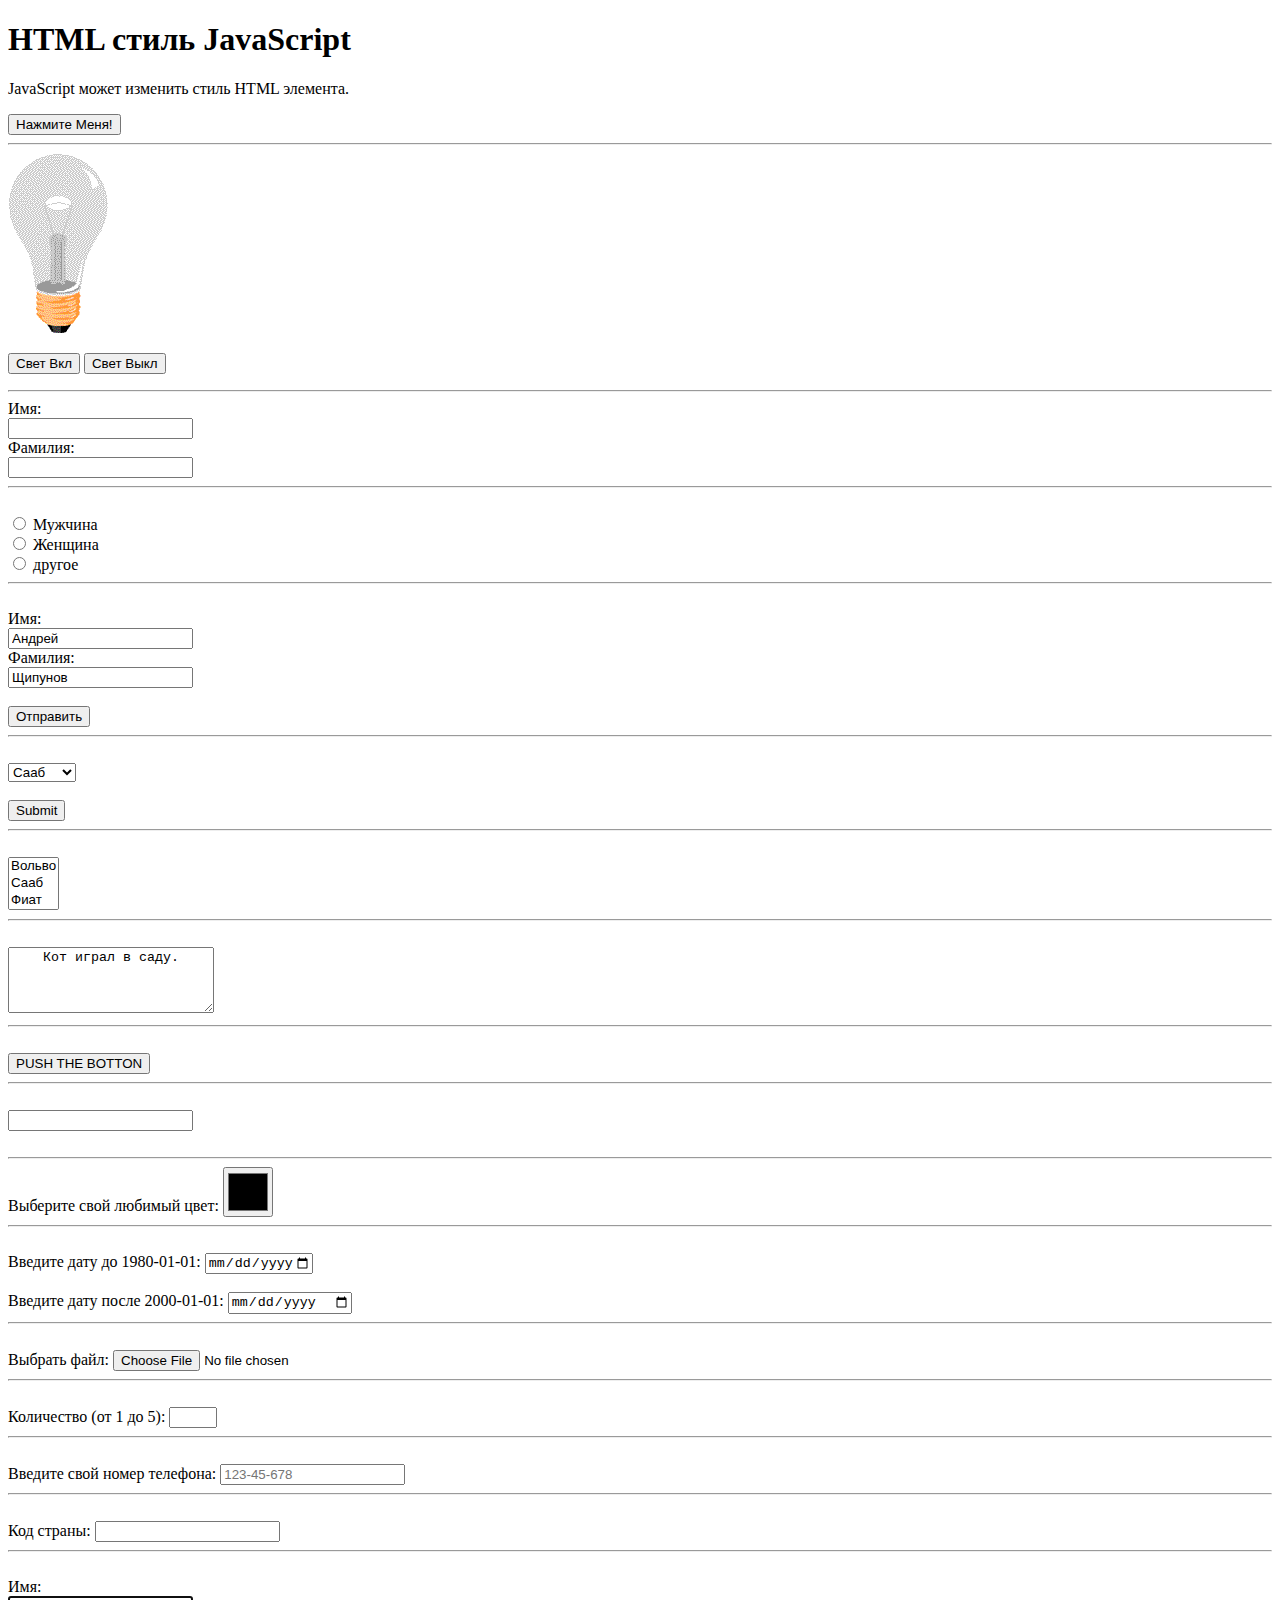
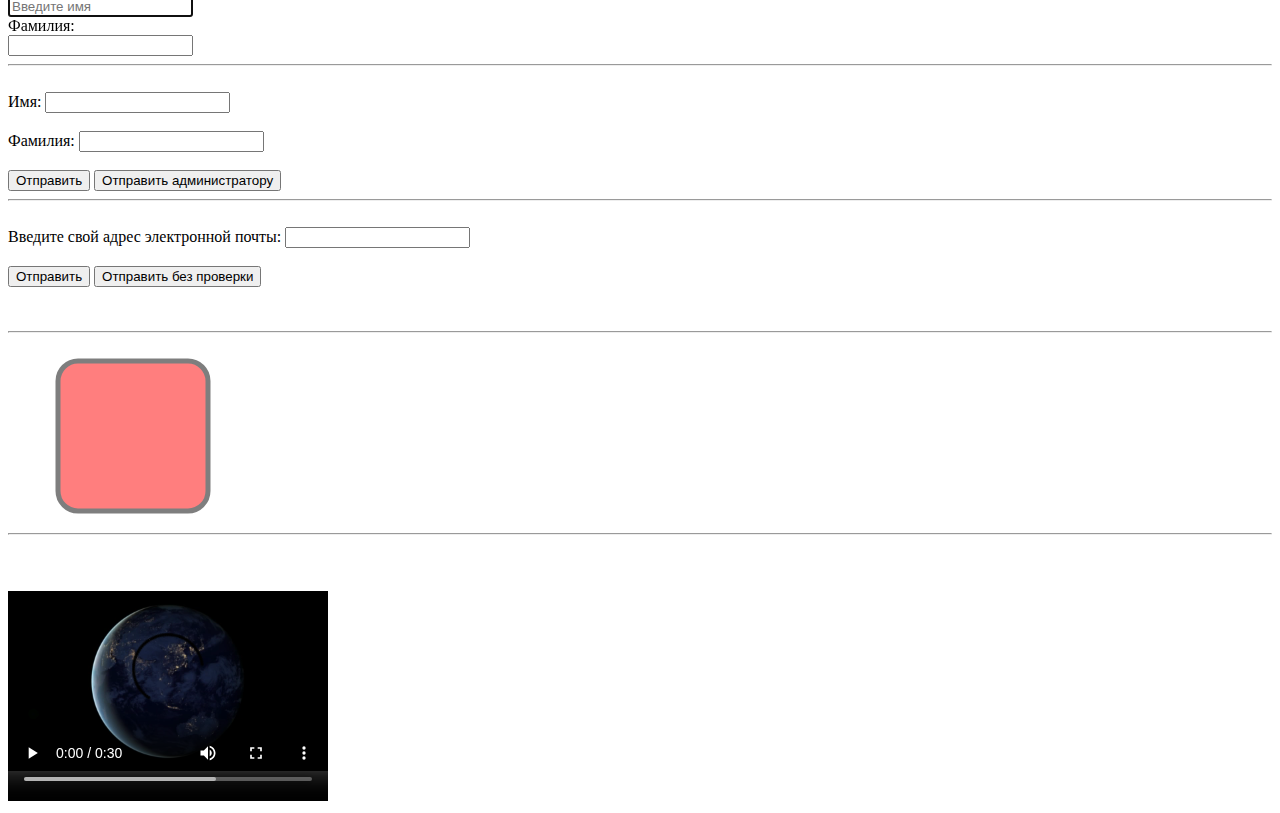
==== index.html @ 06f8bf2d "feat:add a simple video element" ====
<!DOCTYPE html>
<html lang="en">
<head>
    <meta charset="UTF-8">
    <meta http-equiv="X-UA-Compatible" content="IE=edge">
    <meta name="viewport" content="width=device-width, initial-scale=1.0">
    <title>Document</title>
</head>
<body>
  <script src="script.js"></script>  
  <h1>HTML стиль JavaScript</h1>
  <p id="demo">JavaScript может изменить стиль HTML элемента.</p>
  <button type="button" onclick="myFunction()">Нажмите Меня!</button> 
  <!-- Создадим кнопку, которая будет менять вид лампы. принажатии на нее - по событыю onclick будет применяться функция light() с заданным параметром-->
  <hr>
  <img id="myImage" src="./assets/pic_bulboff.gif" width="100" height="180">
  <p>
    <button type="button" onclick="light(1)">Свет Вкл</button>
    <button type="button" onclick="light(0)">Свет Выкл</button>
  </p>
  <hr>
  
  <!-- Создал форму с двумя полями для ввода и двумя элементами <label></label> -->
  <form>
    <label for="fname">Имя:</label><br>
    <input type="text" id="fname" name="fname"><br>
    <label for="lname">Фамилия:</label><br>
    <input type="text" id="lname" name="lname">
  </form>
  <hr>
  <br>

  <!-- Создал форму с кнопками/переключателями-->
  <form>
    <input type="radio" id="male" name="gender" value="male">
    <label for="male">Мужчина</label><br>
    <input type="radio" id="female" name="gender" value="female">
    <label for="female">Женщина</label><br>
    <input type="radio" id="other" name="gender" value="other">
    <label for="other">другое</label>
  </form>
  <hr>
  <br>

  <!-- Создал форму с кнопкой отправки а так же двумя предустановленными значениями для инпутов (первоначально отобразяться в поле ввода) -->
  <form action="/action_page.php">
    <label for="fname">Имя:</label><br>
    <input type="text" id="fname" name="fname" value="Андрей"><br>
    <label for="lname">Фамилия:</label><br>
    <input type="text" id="lname" name="lname" value="Щипунов"><br><br>
    <input type="submit" value="Отправить">
  </form>
  <hr>
  <br>

 <!-- Форма с выпадающим списком предустановленным выбором для отображения -->
  <form>
    <select name="cars">
      <option value="volvo">Вольво</option>
      <option value="saab" selected>Сааб</option>
      <option value="fiat">Фиат</option>
      <option value="audi">Ауди</option>
    </select>
    <br><br>
    <input type="submit">
  </form>
  <hr>
  <br>

  <!-- Форма с выпадающим списком установленным количеством вариантов для отображения - 3 шт и возможностью мультивыбора-->
<form>
  <select name="cars" size="3" multiple>
    <option value="volvo">Вольво</option>
    <option value="saab">Сааб</option>
    <option value="fiat">Фиат</option>
    <option value="audi">Ауди</option>
  </select>
</form>
<hr>
<br>

  <!--  Форма с текстовой областью -->
<form>
  <textarea name="message" style="width:200px; height:60px;">
    Кот играл в саду.
  </textarea>
</form>
<hr>
<br>

<!-- Форма с кнопкой выводящей по нажатию алерт -->
<form action="">
  <button type="button" onclick="alert('Hello world')">PUSH THE BOTTON</button>
</form>
<hr>
<br>

<!-- Форма с полем ввода input list  раскрывающимся списоком предопределенных параметров  -->
<form action="/action_page.php">
  <input list="browsers">
  <datalist id="browsers">
    <option value="Internet Explorer">
    <option value="Firefox">
    <option value="Chrome">
    <option value="Opera">
    <option value="Safari">
  </datalist>
</form>
<br>
<hr>

<!-- Форма с типом ввода color, который содержит палитру, где мы можем выбрать цвет  -->
<form>
  <label for="favcolor">Выберите свой любимый цвет:</label>
  <input style="width: 50px; height: 50px;" type="color" id="favcolor" name="favcolor">
</form>
<hr>
<br>

<!-- Форма с типом ввода дата и атрибутами мин и макс для добовления ограничения дат -->
<form>
  <label for="datemax">Введите дату до 1980-01-01:</label>
  <input type="date" id="datemax" name="datemax" max="1979-12-31"><br><br>
  <label for="datemin">Введите дату после 2000-01-01:</label>
  <input type="date" id="datemin" name="datemin" min="2000-01-02">
</form>
<hr>
<br>
<!-- Форма с типом ввода для выбора файла для загрузки -->
<form>
  <label for="myfile">Выбрать файл:</label>
  <input type="file" id="myfile" name="myfile">
</form>
<hr>
<br>

<!-- Форма с типом ввода -number и ограничением на минимальный и максимальный номер -->
<form>
  <label for="quantity">Количество (от 1 до 5):</label>
  <input type="number" id="quantity" name="quantity" min="1" max="5">
</form>
<hr>
<br>

<!-- Форма с типом ввода -телефон с регулярным выражением (pattern)  для проверки входного значения
в данном случае указываем что принимаемый формат- числа от нуля до девяти в количестеве
сперва три, потом разделитель -дефис, потом две цифры и снова дефис и опять от 0 до 9 три цифры, так же указан атрибут placeholder-
 с текстом подсказкой как именно вводить номер-->
<form>
  <label for="phone">Введите свой номер телефона:</label>
  <input type="tel" id="phone" name="phone" pattern="[0-9]{3}-[0-9]{2}-[0-9]{3}"
  placeholder="123-45-678">
</form>
<hr>
<br>

<!-- Поле ввода, которое может содержать только три буквы (без цифр или специальных символов): -->
<form>
  <label for="country_code">Код страны:</label>
  <input type="text" id="country_code" name="country_code"
  pattern="[A-Za-z]{3}" title="Трехбуквенный код страны">
</form>
<hr>
<br>
<!--  поле ввода "Имя" автоматически получает фокус при загрузке страницы и подсказку: "Введите имя" -->
<form>
  <label for="fname">Имя:</label><br>
  <input type="text" id="fname" name="fname" autofocus placeholder="Введите имя"><br>
  <label for="lname">Фамилия:</label><br>
  <input type="text" id="lname" name="lname">
</form>
<hr>
<br>
<!-- HTML форма с двумя кнопками отправки, с различными действиями, где у второй кнопки через formaction="/action_page2.php" переопределен action атрибут элемента форм и запрос,
   отправленный ей будет обрабатываться по другому адресу -->
<form action="/action_page.php">
  <label for="fname">Имя:</label>
  <input type="text" id="fname" name="fname"><br><br>
  <label for="lname">Фамилия:</label>
  <input type="text" id="lname" name="lname"><br><br>
  <input type="submit" value="Отправить">
  <input type="submit" formaction="/action_page2.php" value="Отправить администратору">
</form>
<hr>
<br>

<!-- Форма с двумя кнопками отправки (с проверкой и без нее): -->
<form action="/action_page.php">
  <label for="email">Введите свой адрес электронной почты:</label>
  <input type="email" id="email" name="email"><br><br>
  <input type="submit" value="Отправить">
  <input type="submit" formnovalidate="formnovalidate"
  value="Отправить без проверки">
</form>
<br>
<br>
<hr>
<!-- нарисуем с помощью SVG - Прямоугольник с закругленными углами где значения Х и У указывают на положение элемента, rx="20" и ry="20" 
насколько у него закруглены углы, fill - цвет заливки, stroke -цвет границы, stroke-width - толщину, и opacity- прозрачность  -->
<svg width="400" height="180">
  <rect x="50" y="20" rx="20" ry="20" width="150" height="150"
  style="fill:red;stroke:black;stroke-width:5;opacity:0.5" />
</svg>
<hr>
<br>

<!-- МЕДИА -->

<!-- Добавим на страницу видео с помощью элемента video. Атрибут controls добавляет элементы управления видео, такие как воспроизведение, пауза и громкость. -->
<video width="320" height="240" controls >
  <source src="./assets/media/file_example_MP4_480_1_5MG.mp4" type="video/mp4">
  Ваш браузер не поддерживает тег video.
</video>
</body>
</html>
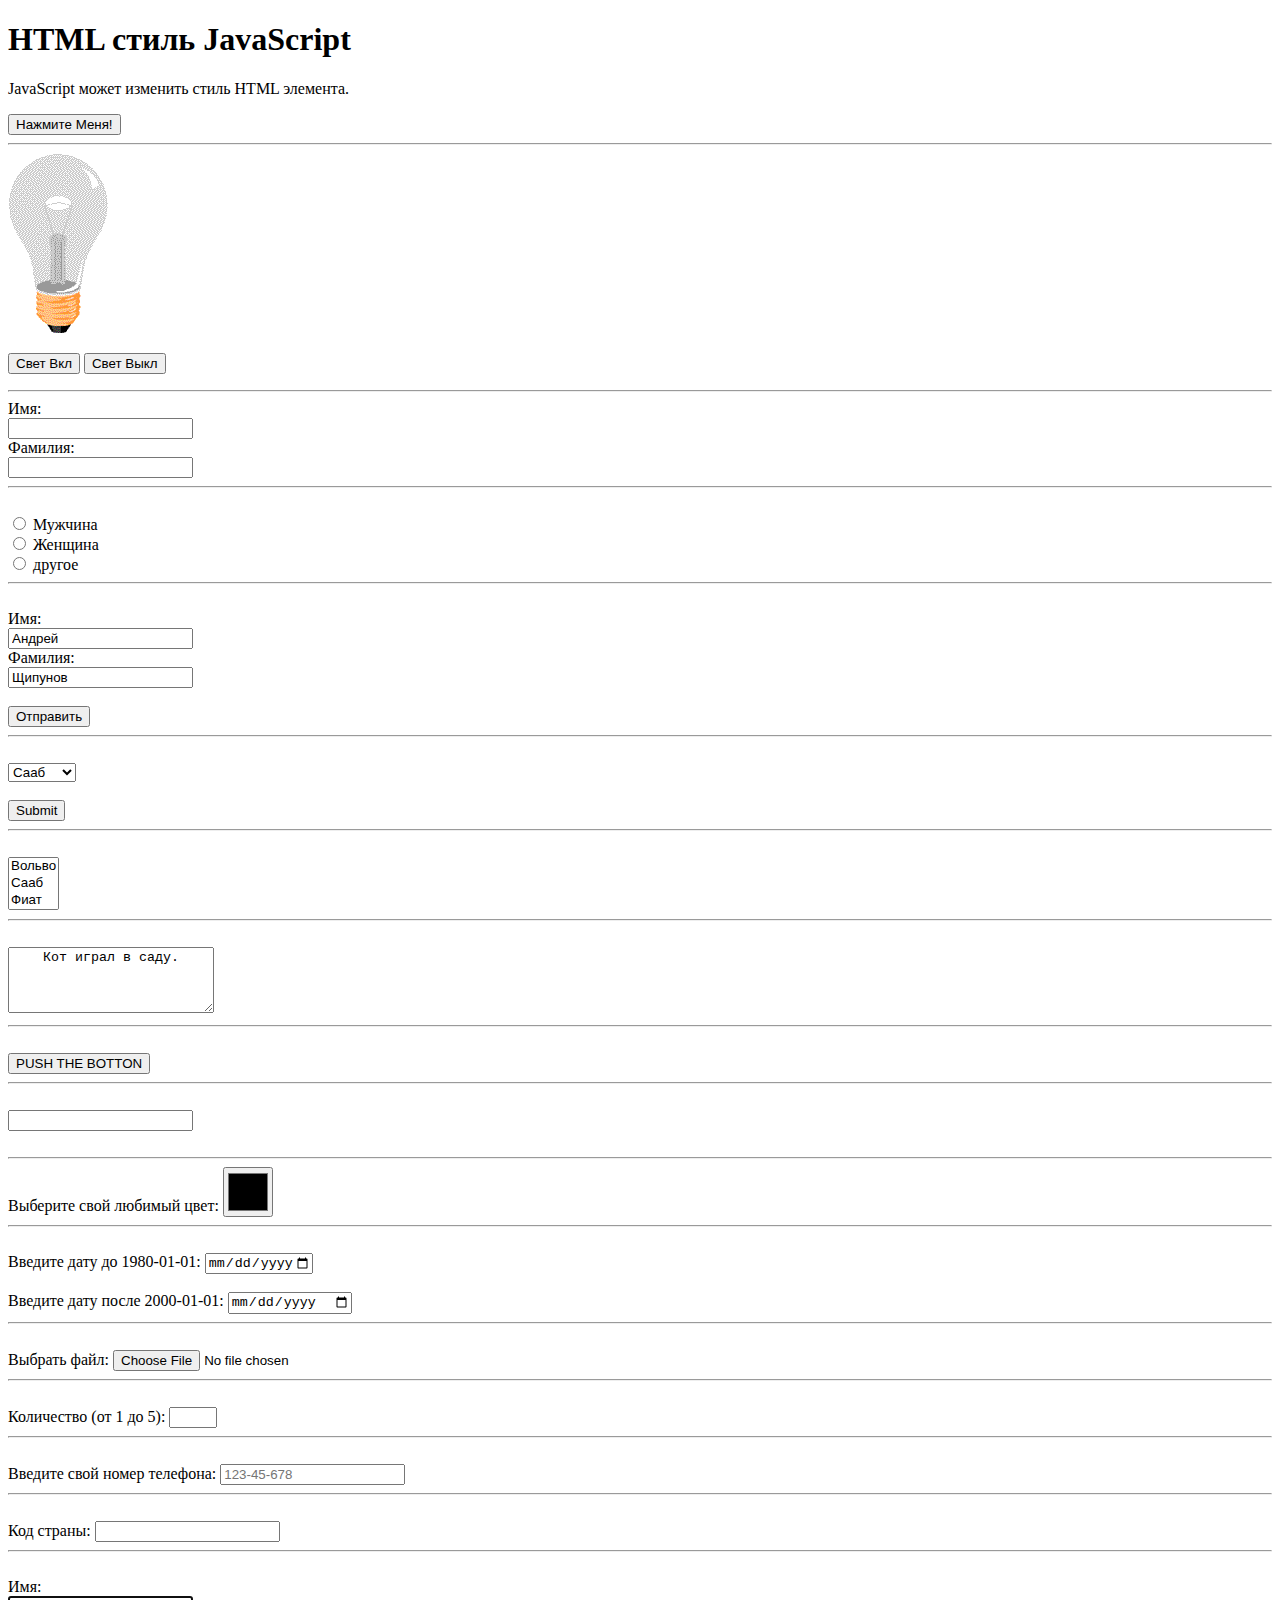
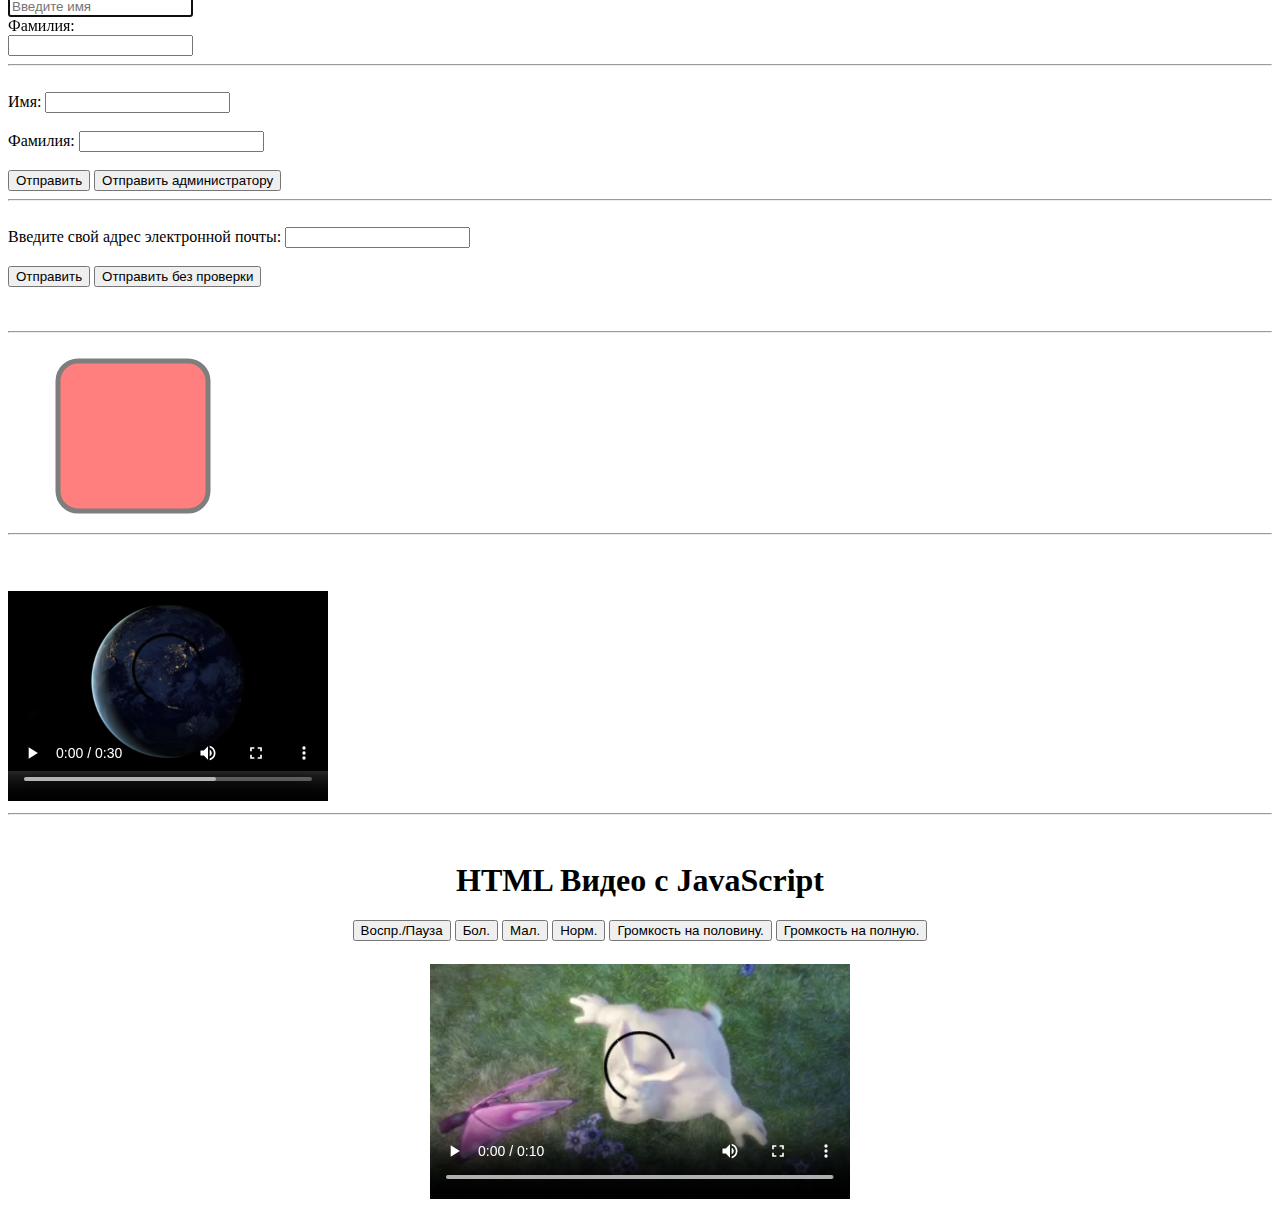
==== commit 54653d9d: "feat:add a video element with functions that control video" ====
--- a/index.html
+++ b/index.html
@@ -7,7 +7,6 @@
     <title>Document</title>
 </head>
 <body>
-  <script src="script.js"></script>  
   <h1>HTML стиль JavaScript</h1>
   <p id="demo">JavaScript может изменить стиль HTML элемента.</p>
   <button type="button" onclick="myFunction()">Нажмите Меня!</button> 
@@ -211,5 +210,25 @@
   <source src="./assets/media/file_example_MP4_480_1_5MG.mp4" type="video/mp4">
   Ваш браузер не поддерживает тег video.
 </video>
+<hr>
+<br>
+
+<!-- Добавим видео элемент который с помощью JS будет управлять воспроизведением, размером окна и звуком. В файле script js пропишем функции которые тут будем использовать -->
+<div style="text-align:center"> 
+  <h1>HTML Видео с JavaScript</h1>
+  <button onclick="playPause()">Воспр./Пауза</button> 
+  <button onclick="makeBig()">Бол.</button>
+  <button onclick="makeSmall()">Мал.</button>
+  <button onclick="makeNormal()">Норм.</button>
+  <button onclick="makeQuieter()">Громкость на половину.</button>
+  <button onclick="makeLouder()">Громкость на полную.</button>
+  <br><br>
+  <video id="video1" width="420" height="240" controls>
+    <source src="./assets/media/mov_bbb.mp4" type="video/mp4">
+    Ваш браузер не поддерживает HTML5 video.
+  </video>
+</div> 
+<script src="script.js"></script>  
+
 </body>
 </html>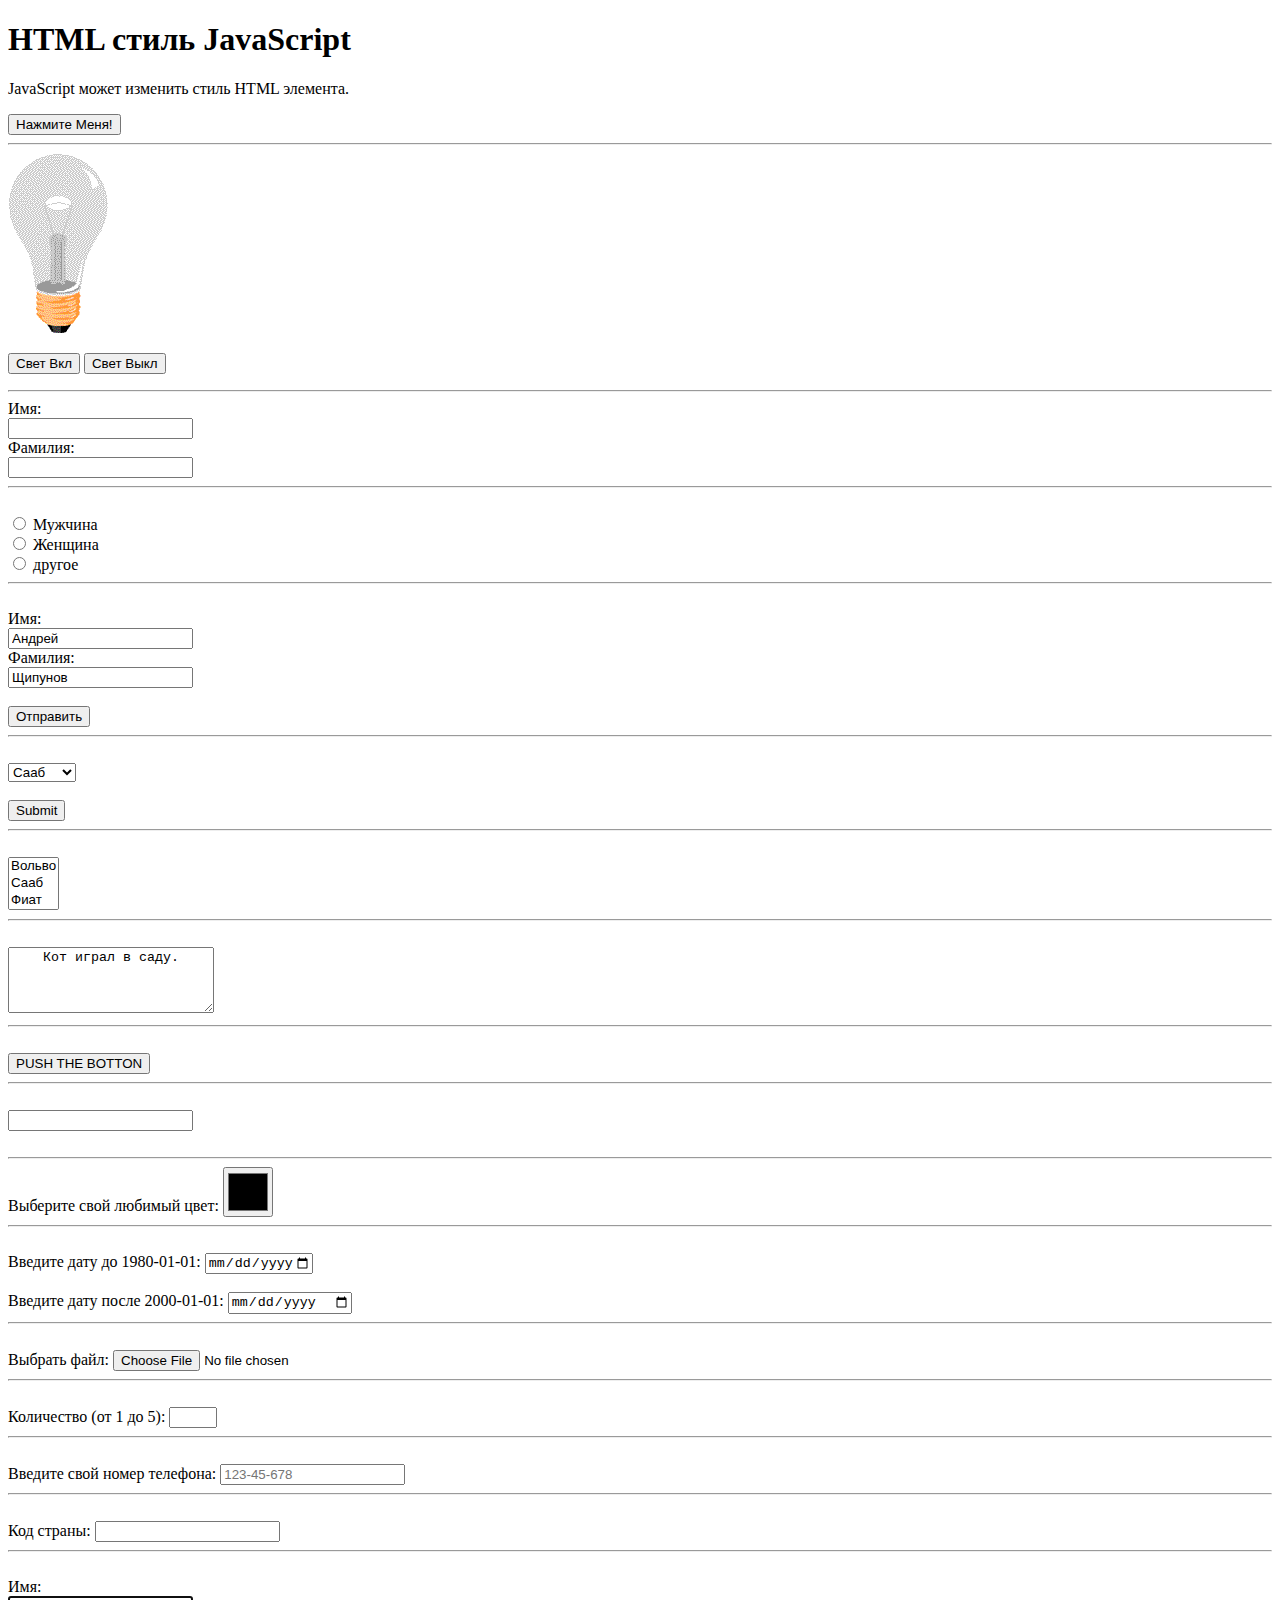
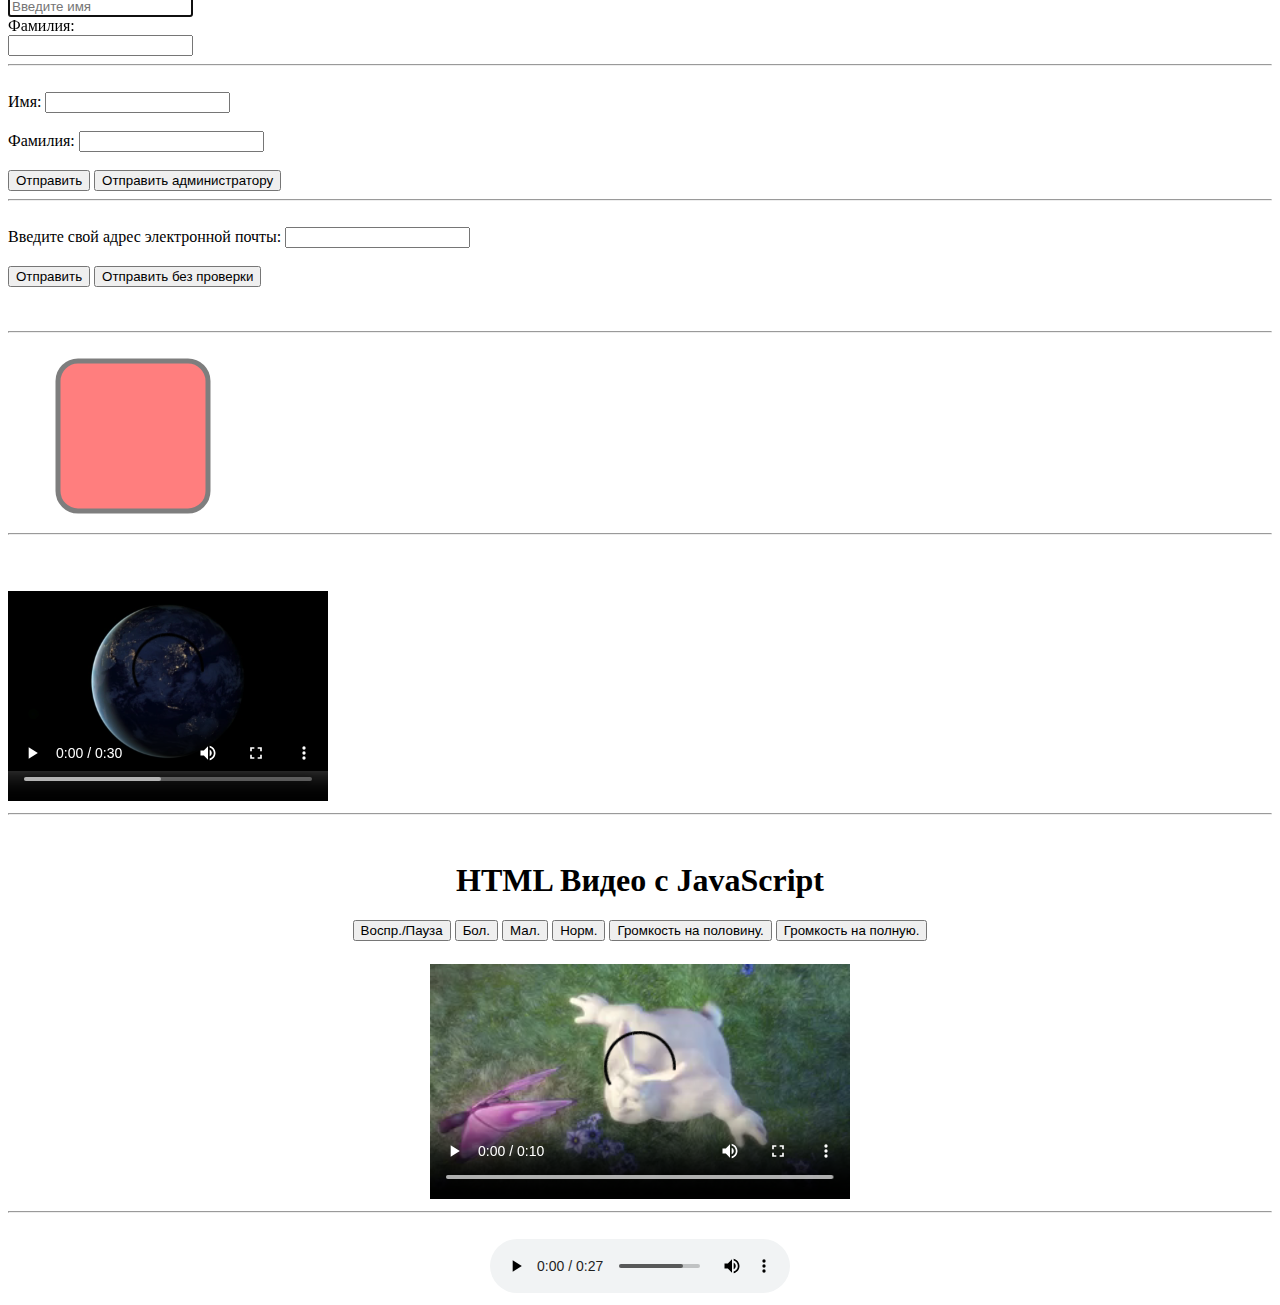
==== commit f585cbe3: "feat:add a simple audio element" ====
--- a/index.html
+++ b/index.html
@@ -227,7 +227,17 @@
     <source src="./assets/media/mov_bbb.mp4" type="video/mp4">
     Ваш браузер не поддерживает HTML5 video.
   </video>
-</div> 
+</div>
+<hr>
+<br>
+
+<!-- Добавим на страницу аудио элемент -->
+<div style="text-align: center;">
+  <audio controls>
+    <source src="./assets/media/example_MP3_1MG.mp3">  
+  </audio>
+</div>
+
 <script src="script.js"></script>  
 
 </body>
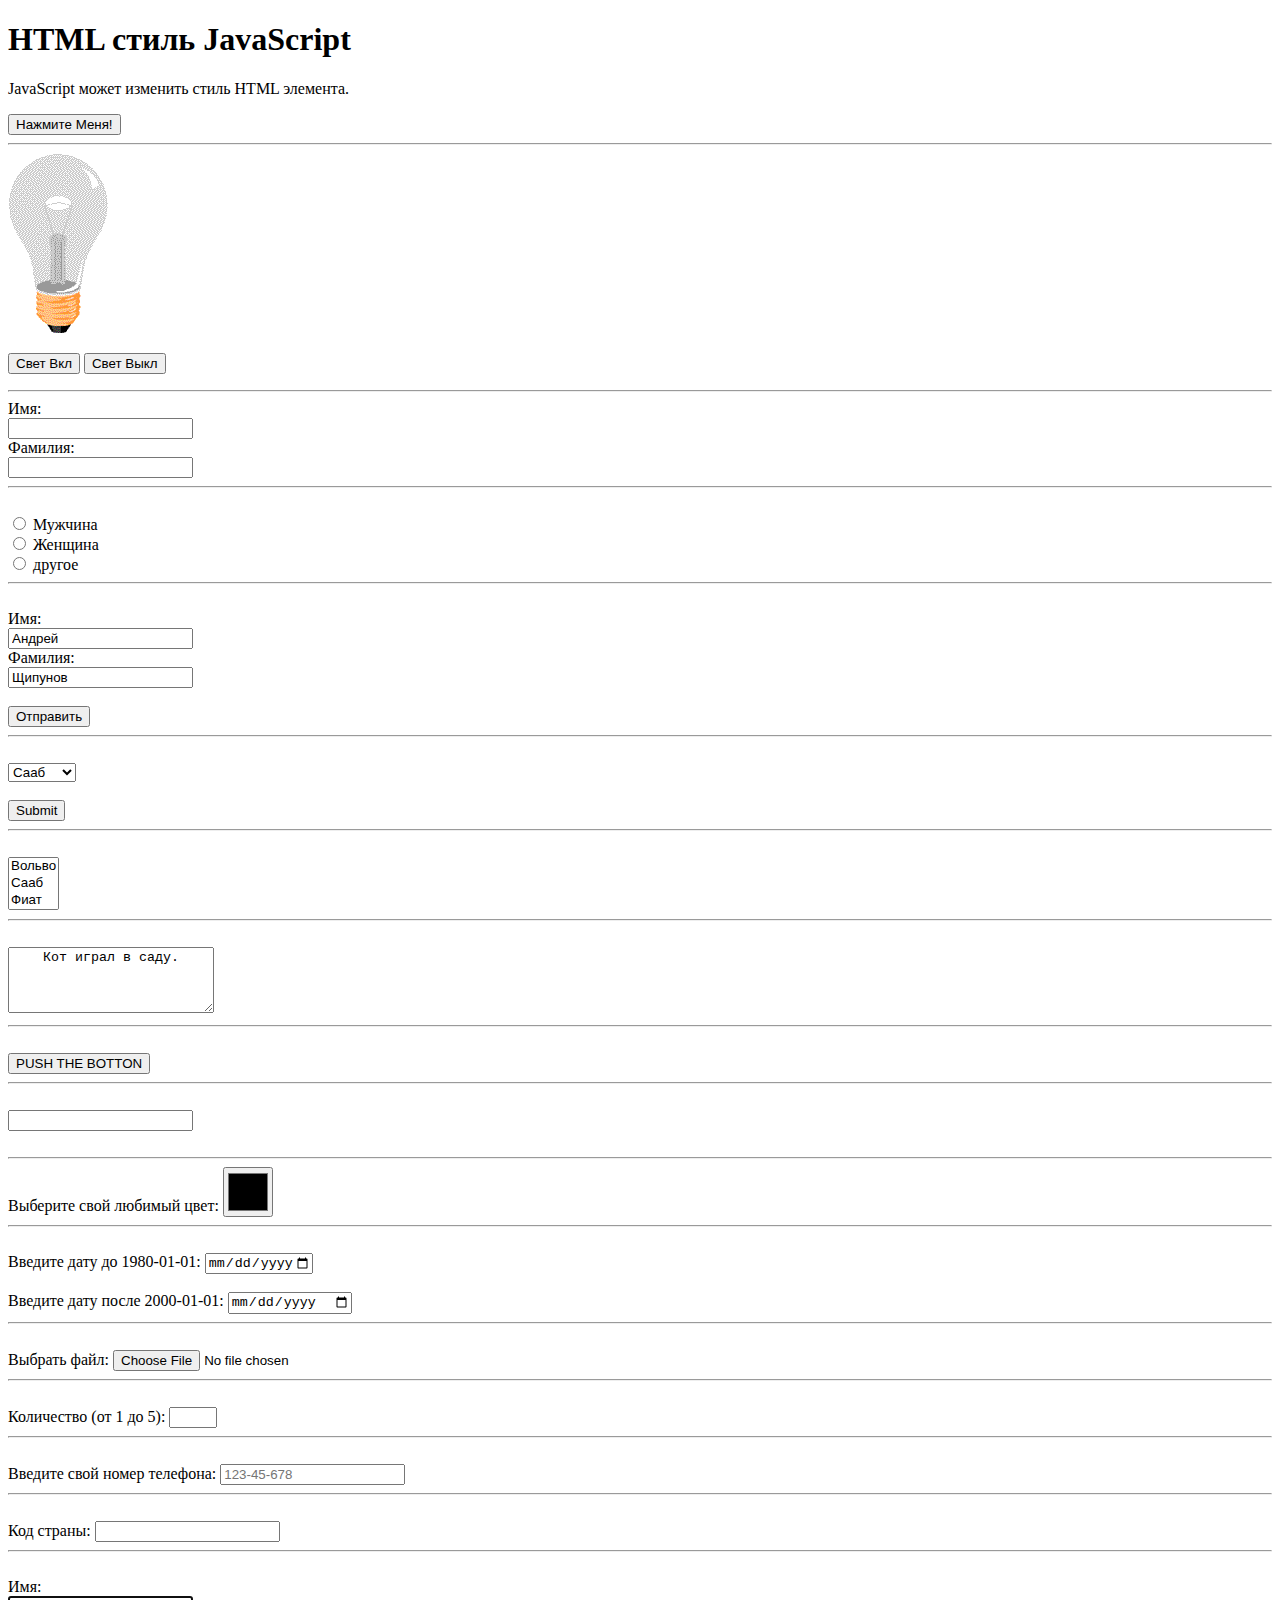
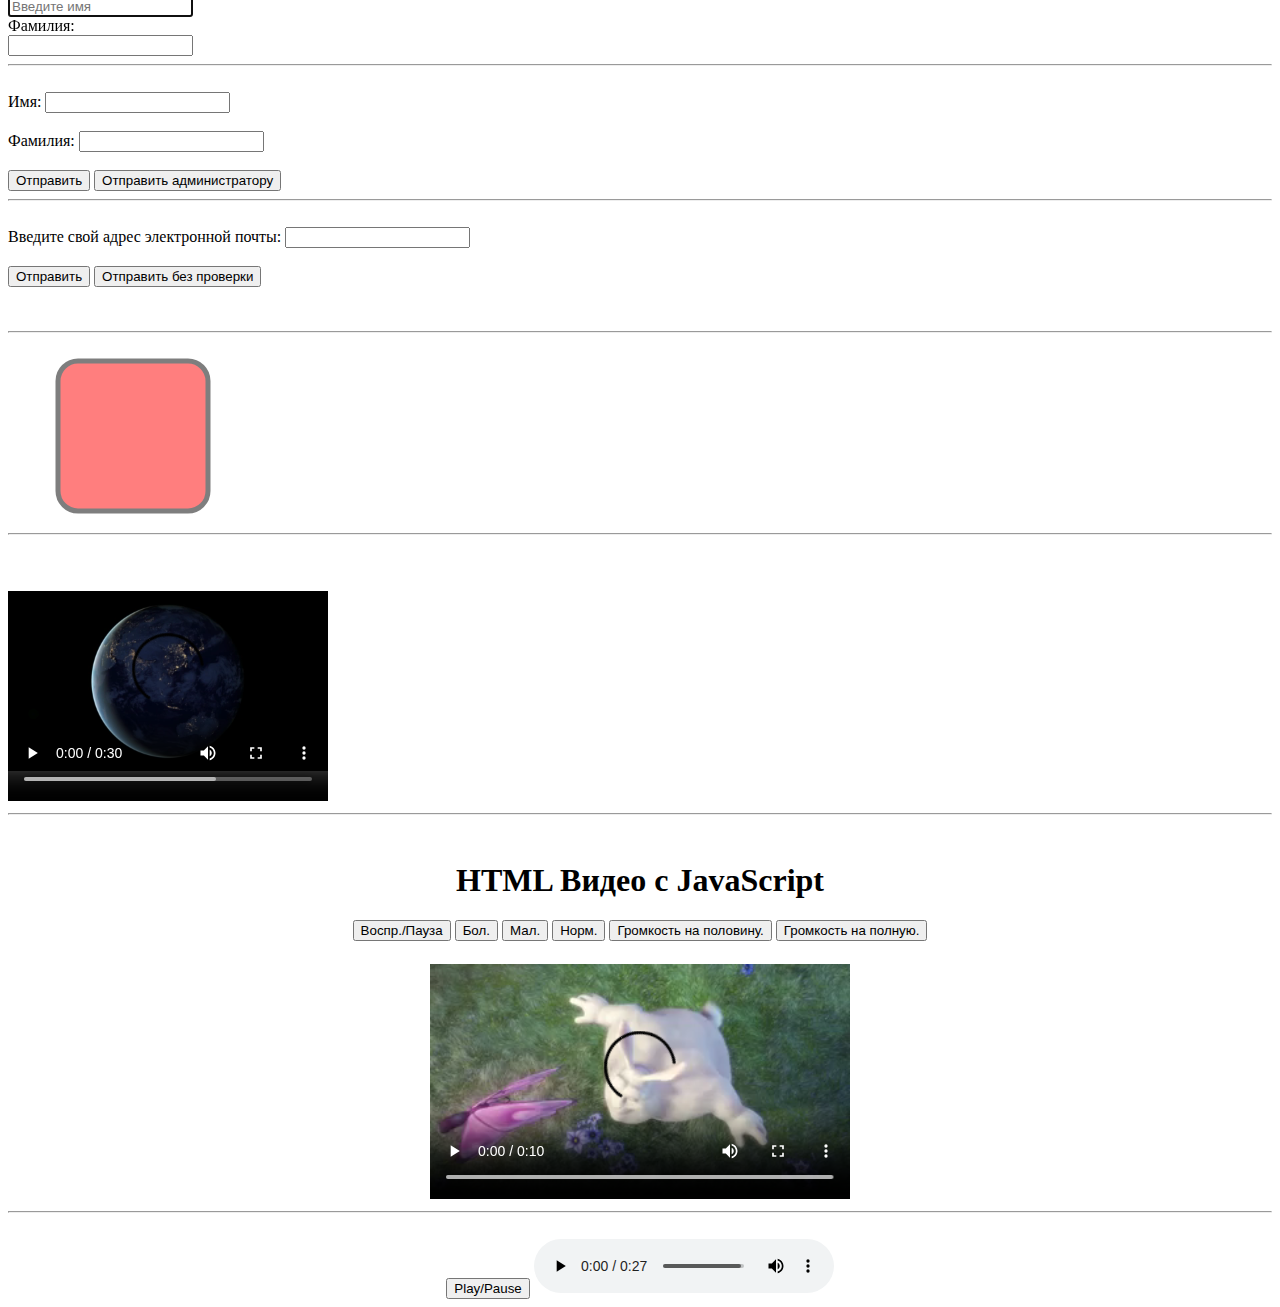
==== commit c30ada2f: "feat: modifie  a simple audio element - add play/pause button" ====
--- a/index.html
+++ b/index.html
@@ -231,9 +231,10 @@
 <hr>
 <br>
 
-<!-- Добавим на страницу аудио элемент -->
+<!-- Добавим на страницу аудио элемент с кнопкой Play/Pause которую будет обрабатывать скрипт -->
 <div style="text-align: center;">
-  <audio controls>
+  <button  type="button" onclick="playPauseAudio()">Play/Pause</button>
+  <audio id="audio1" controls>
     <source src="./assets/media/example_MP3_1MG.mp3">  
   </audio>
 </div>
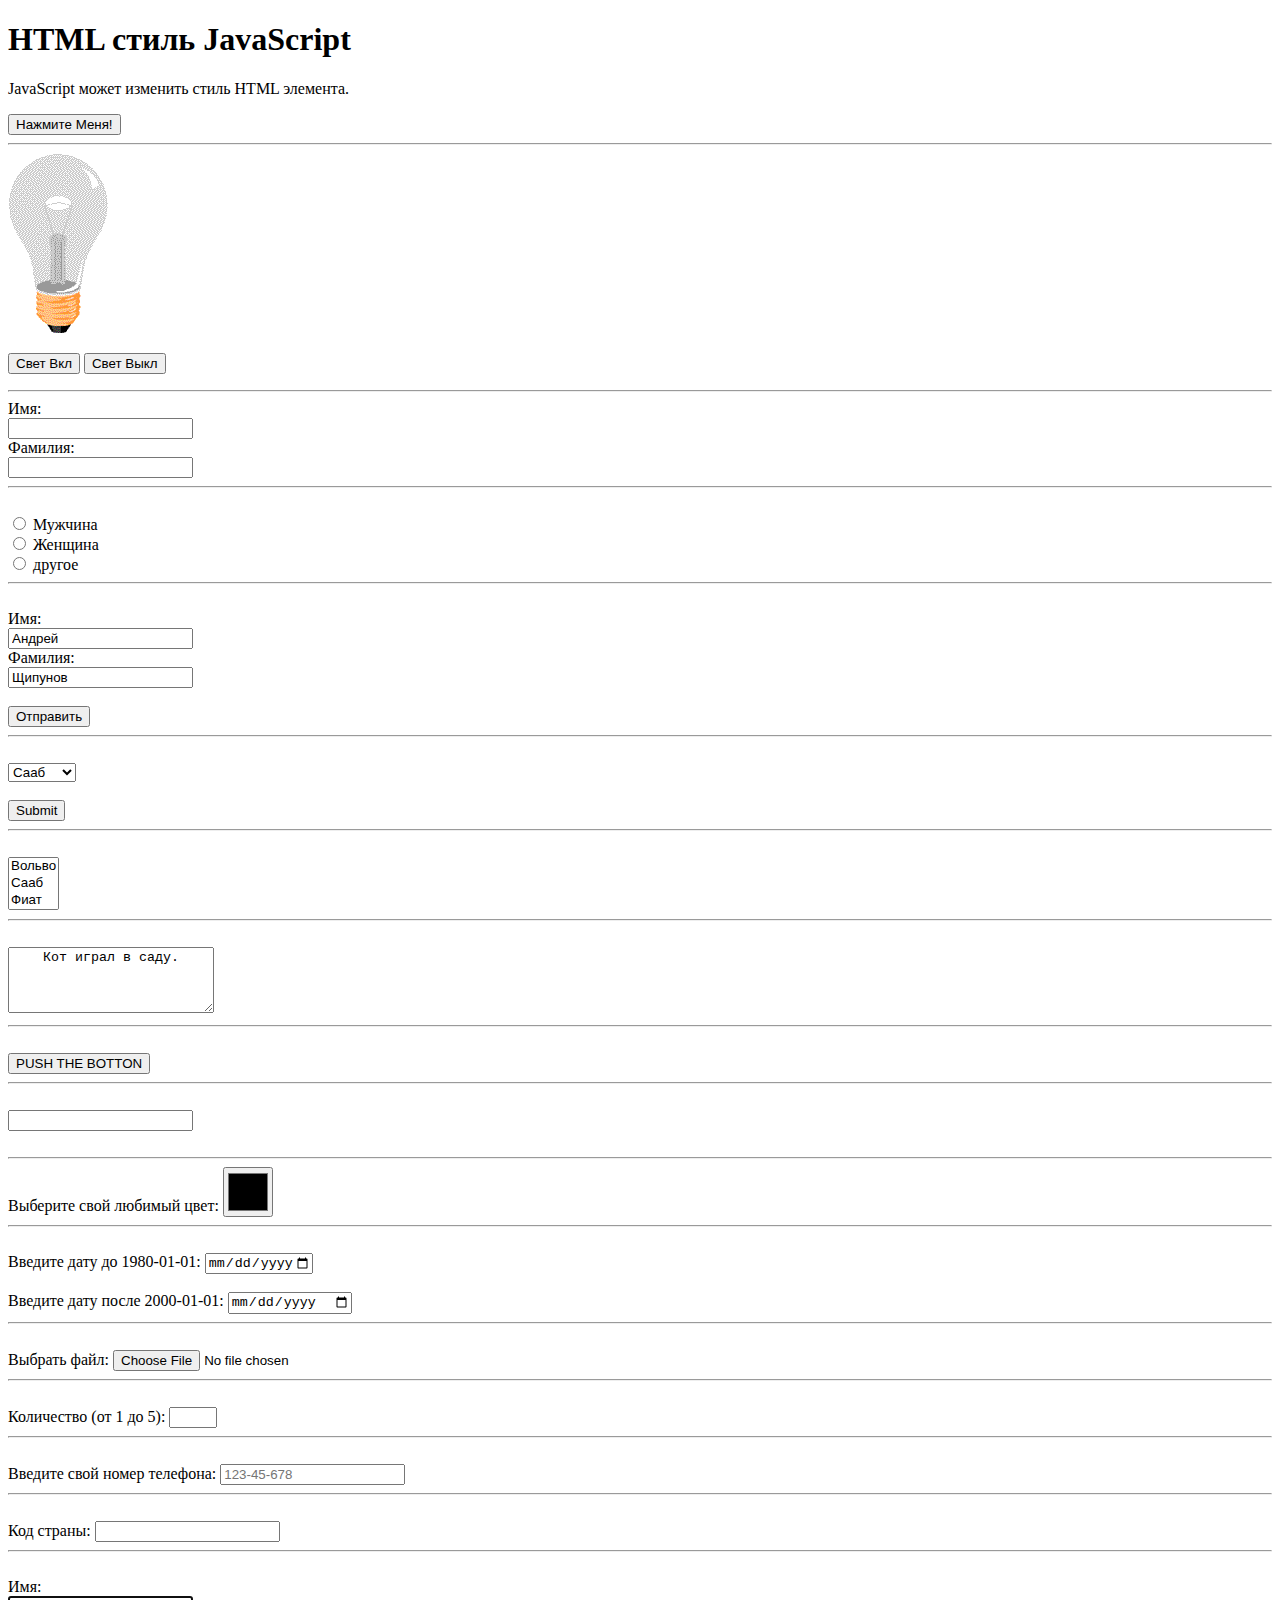
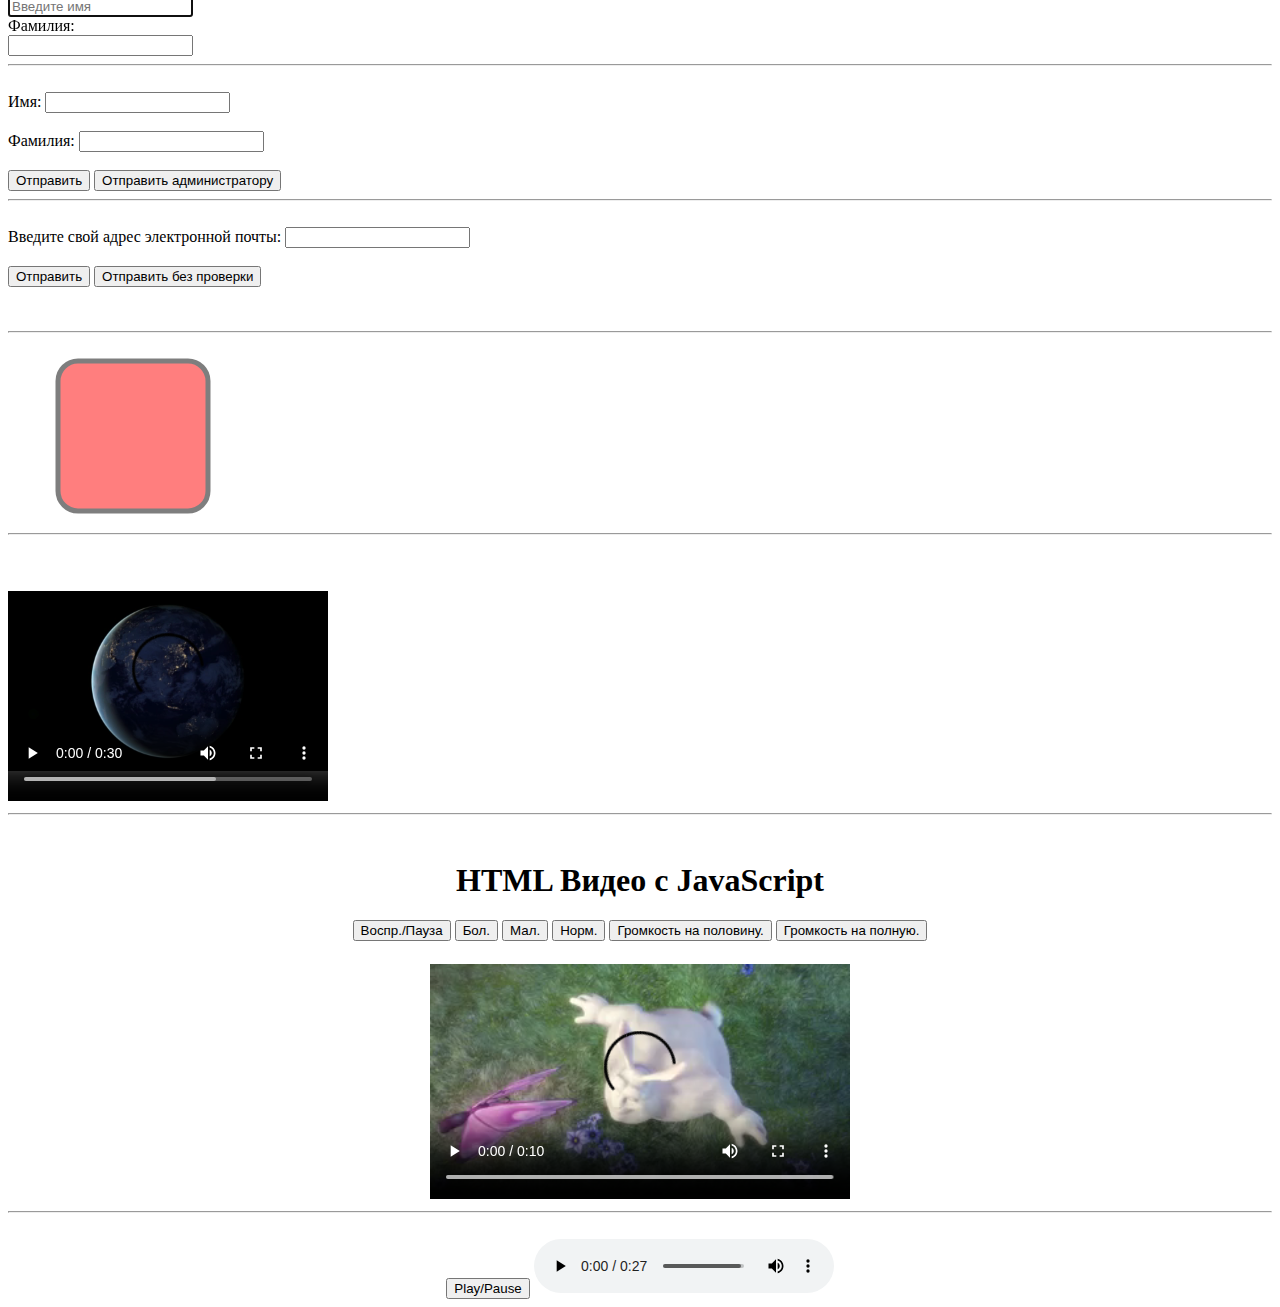
==== commit ae789e1b: "feat: add titel" ====
--- a/index.html
+++ b/index.html
@@ -4,7 +4,7 @@
     <meta charset="UTF-8">
     <meta http-equiv="X-UA-Compatible" content="IE=edge">
     <meta name="viewport" content="width=device-width, initial-scale=1.0">
-    <title>Document</title>
+    <title>HTML from  W3 school</title>
 </head>
 <body>
   <h1>HTML стиль JavaScript</h1>
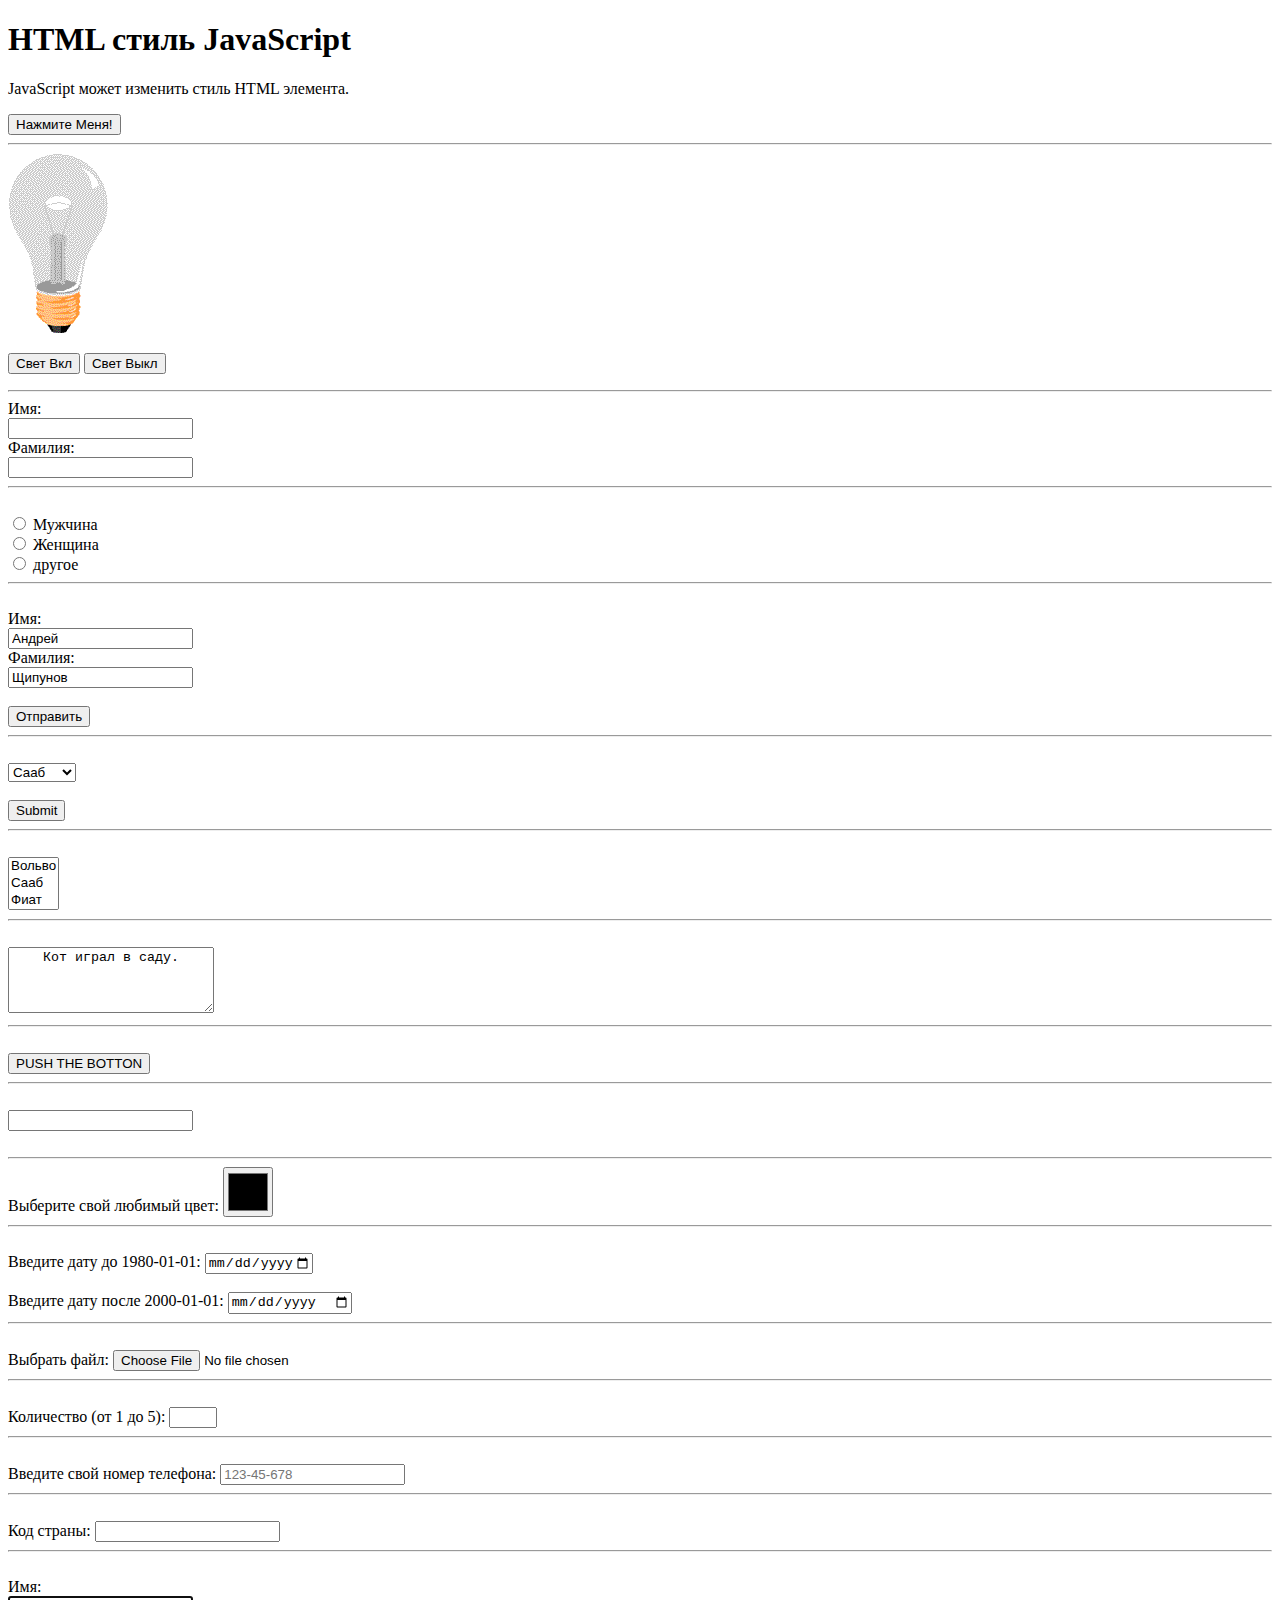
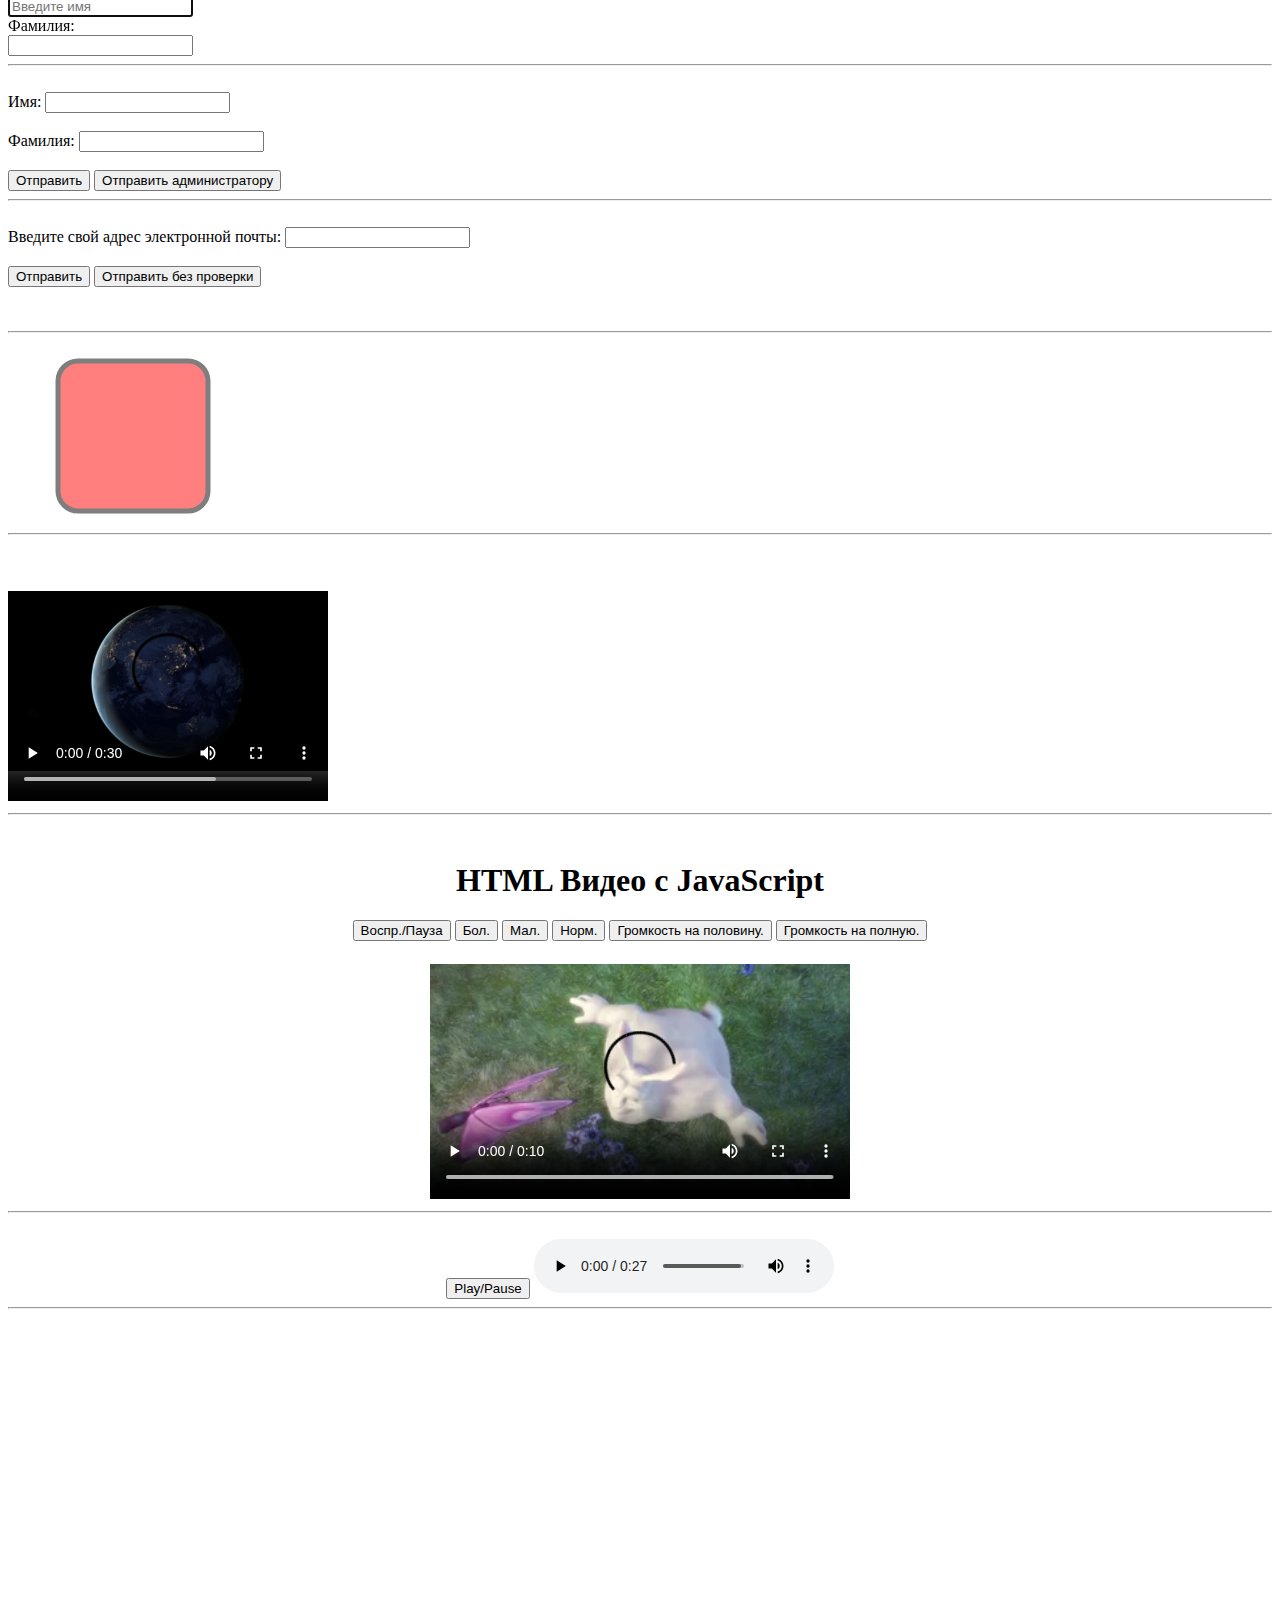
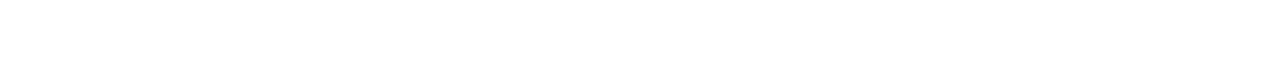
==== commit 8b7ddaac: "feat: add youtube video to page via iframe tag with mute autoplay loop" ====
--- a/index.html
+++ b/index.html
@@ -238,7 +238,13 @@
     <source src="./assets/media/example_MP3_1MG.mp3">  
   </audio>
 </div>
-
+<hr>
+<br>
+
+<!-- Добавим на страницу видео с ютуба через тег ifram (на ютубе выбрать -поделиться- встроить видео), в конце адреса ставим знак вопроса и добавляем следующие параметры autoplay=1&mute=1&loop=1 которые означают, 
+  что видео начнет воспроизводиться автоматически, без звука и будет проигрываться по кругу  -->
+<iframe width="560" height="315" src="https://www.youtube.com/embed/IWTvgZVWeB4?autoplay=1&mute=1&loop=1" title="YouTube video player" frameborder="0" 
+allow="accelerometer; autoplay; clipboard-write; encrypted-media; gyroscope; picture-in-picture" allowfullscreen></iframe>
 <script src="script.js"></script>  
 
 </body>
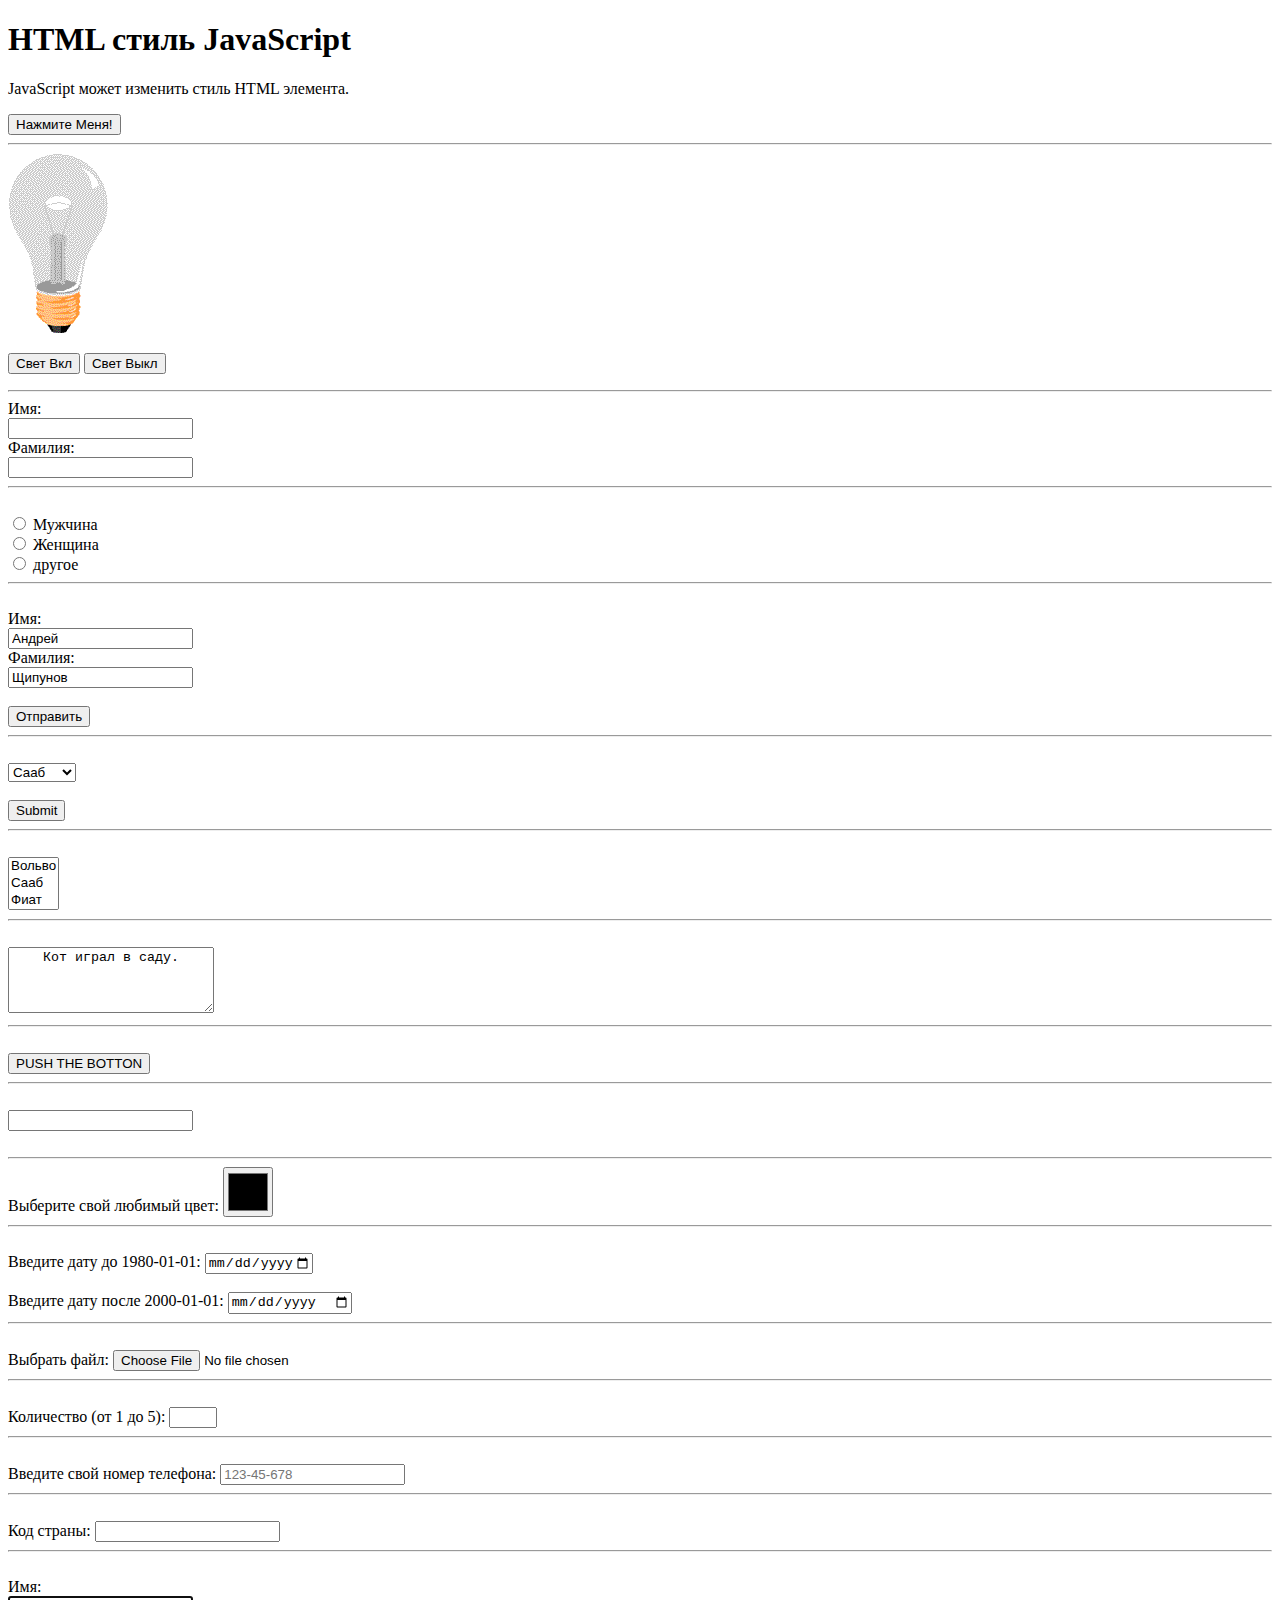
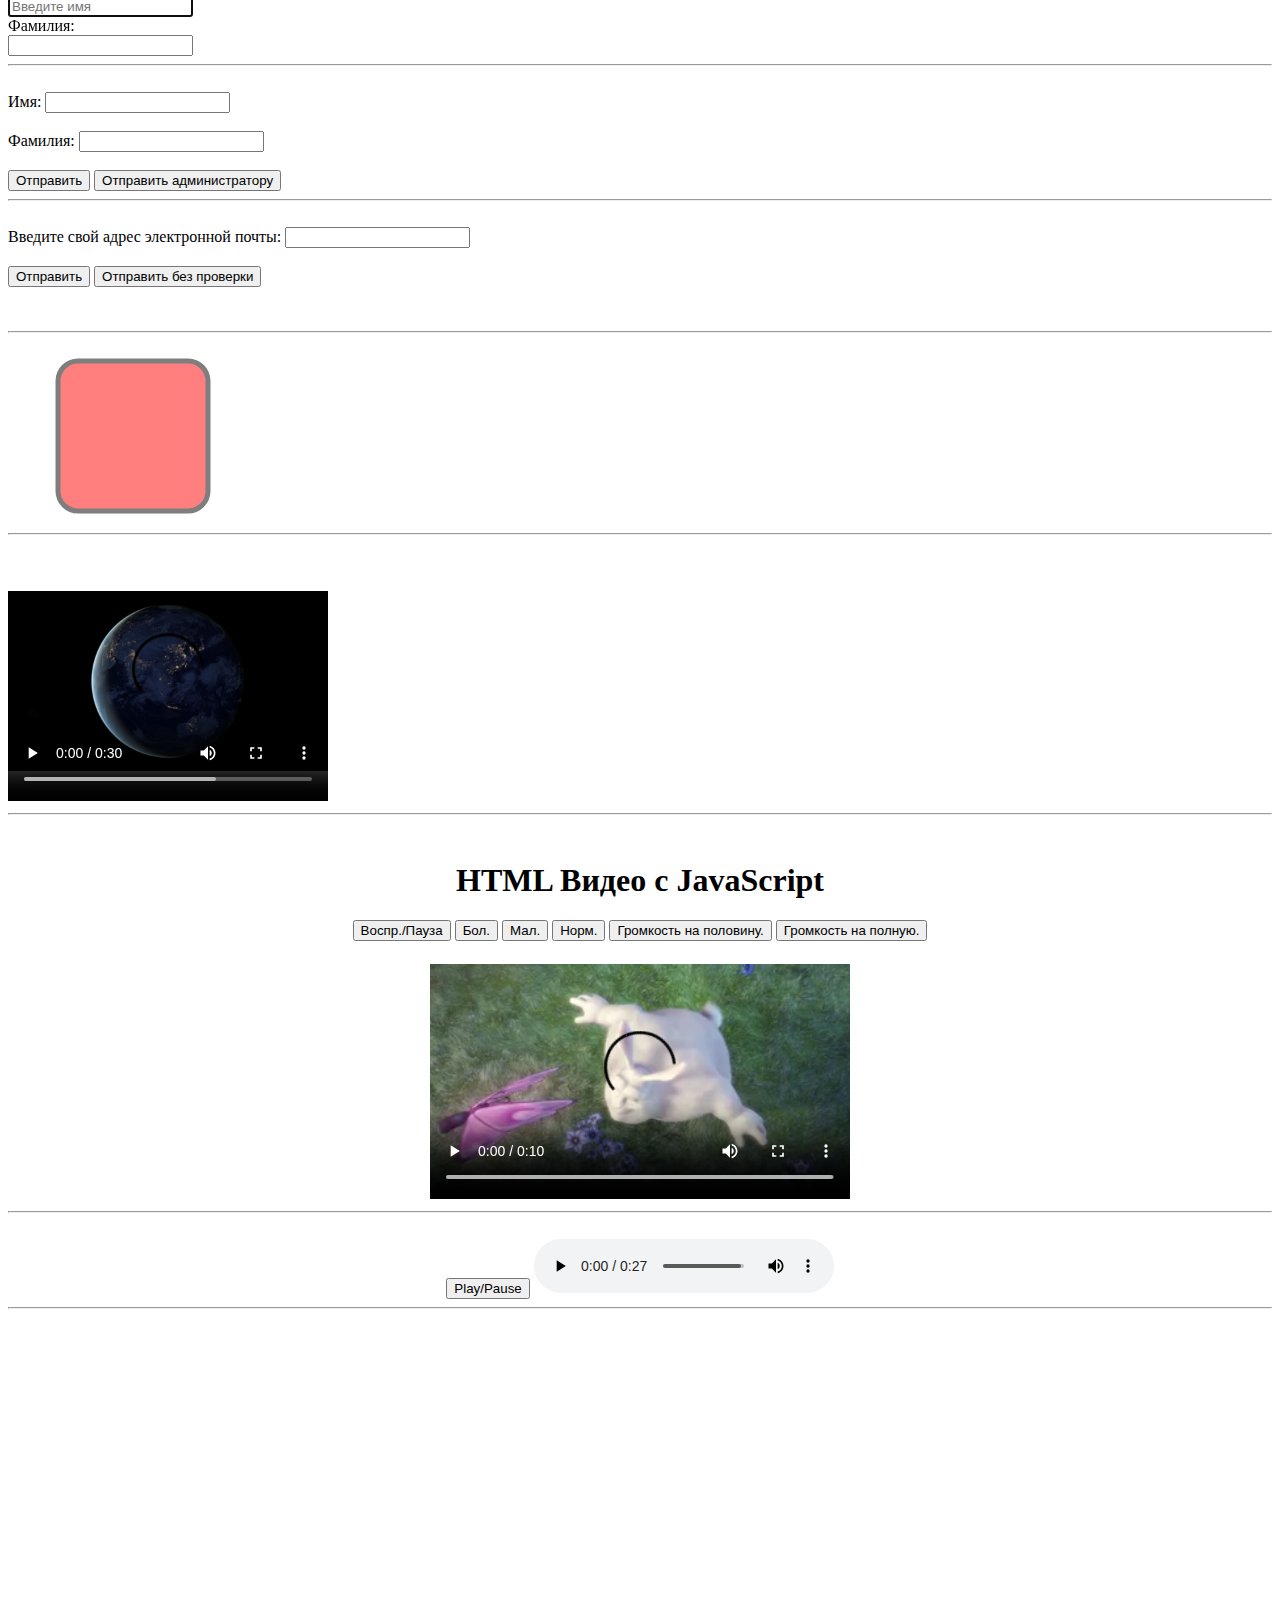
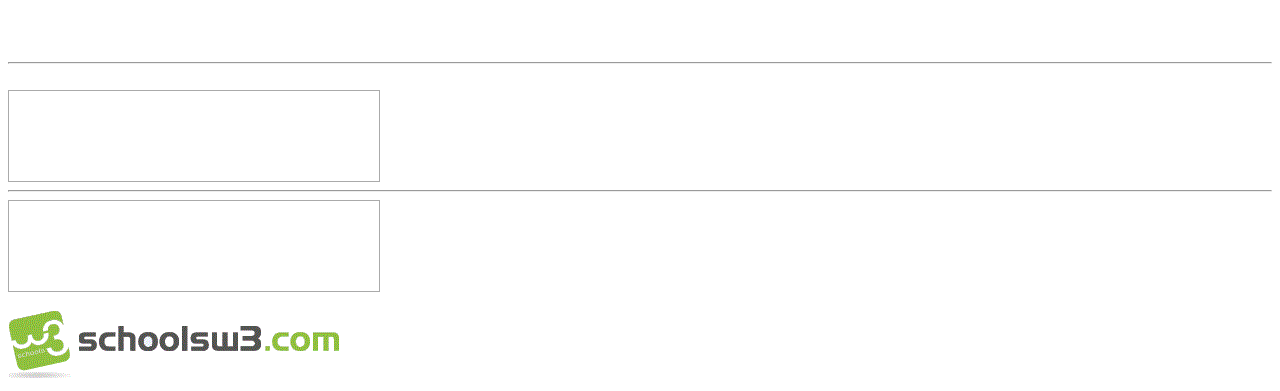
==== commit 228d449b: "feat: add html drag-and-drop api" ====
--- a/index.html
+++ b/index.html
@@ -242,9 +242,30 @@
 <br>
 
 <!-- Добавим на страницу видео с ютуба через тег ifram (на ютубе выбрать -поделиться- встроить видео), в конце адреса ставим знак вопроса и добавляем следующие параметры autoplay=1&mute=1&loop=1 которые означают, 
-  что видео начнет воспроизводиться автоматически, без звука и будет проигрываться по кругу  -->
-<iframe width="560" height="315" src="https://www.youtube.com/embed/IWTvgZVWeB4?autoplay=1&mute=1&loop=1" title="YouTube video player" frameborder="0" 
+  что видео начнет воспроизводиться автоматически, без звука и будет проигрываться по кругу, ОДНАКО В ДАННОМ ПРИМЕРЕ МЫ ВСЕ ЖЕ ОТКЛЮЧИМ АУТОПЛЕЙ ПОСТАВИВ ЗНАЧЕНИЕ =0(НОЛЬ) ЧТО БЫ КАЖДЫЙ РАЗ НЕ ЗАГРУЖАТЬ ВИДЕО  -->
+<iframe width="560" height="315" src="https://www.youtube.com/embed/IWTvgZVWeB4?autoplay=0&mute=1&loop=1" title="YouTube video player" frameborder="0" 
 allow="accelerometer; autoplay; clipboard-write; encrypted-media; gyroscope; picture-in-picture" allowfullscreen></iframe>
+<hr>
+<br>
+
+<!-- HTML API (APPLICATION PROGRAMMING INTERFACE -ПРОГРАММНЫЙ ИНТЕРФЕЙС ПРИЛОЖЕНИЯ) -->
+
+<!-- Реализуем возможность перетаскивания изображения из одной области в другую. Сперва создаем два дива (в любой из них можем перетаскивать) и один img, который и будем тащить
+  зададим дивам два атрибута событий (в данном случае События мыши) - ondrop (срабатывает после того, как перетаскиваемый элемент опустился на объект перетаскивания) и  ondragover(срабатывает, когда элемент перемещают над допустимой зоной для переноса) 
+  и укажем,  какой скрипт должен срабатывать при событиn. Более подробно о всех событиях https://basicweb.ru/html/event_att.php. В файле script.js напишем соответствующие функции
+-->
+<div class="div1" style="width: 350px; height: 70px; padding: 10px; border: 1px solid #aaaaaa" ondrop="drop(event)" ondragover="allowDrop(event)">
+  
+</div>
+<hr>
+<div class="div2" style="width: 350px; height: 70px; padding: 10px; border: 1px solid #aaaaaa" ondrop="drop(event)" ondragover="allowDrop(event)" >
+
+</div>
+<br>
+<!-- Создадим картинку и установим  её атрибут draggable в "true", указав таким образом, что мы разрешаем её перетаскивание, Затем укажите, что должно произойти при перетаскивании элемента
+  (атрибут ondragstart вызывает функцию из script.js - drag(event) которая определяет, какие данные следует перетаскивать  )
+ -->
+<img id="drag1" src="./assets/media/img_logo.gif" alt="" ondragstart="drag(event)" draggable="true" width="336" height="69">
 <script src="script.js"></script>  
 
 </body>
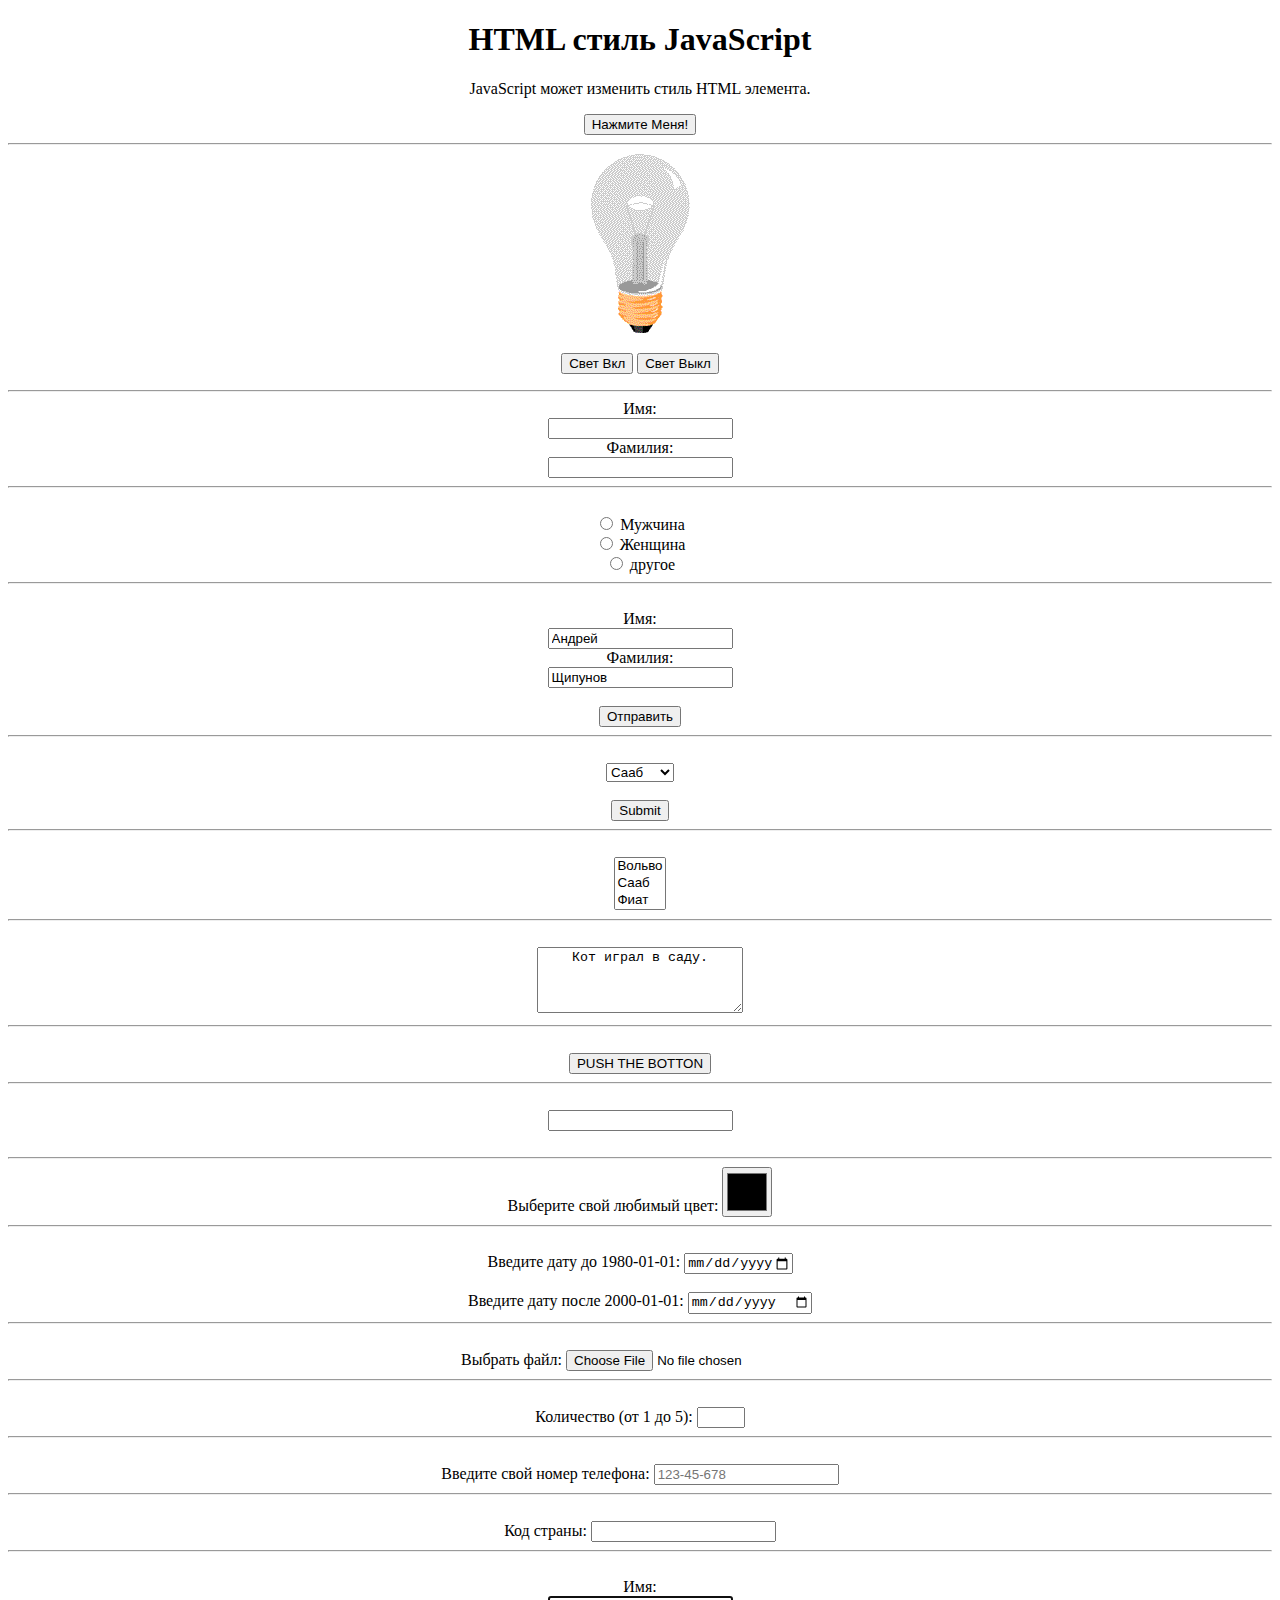
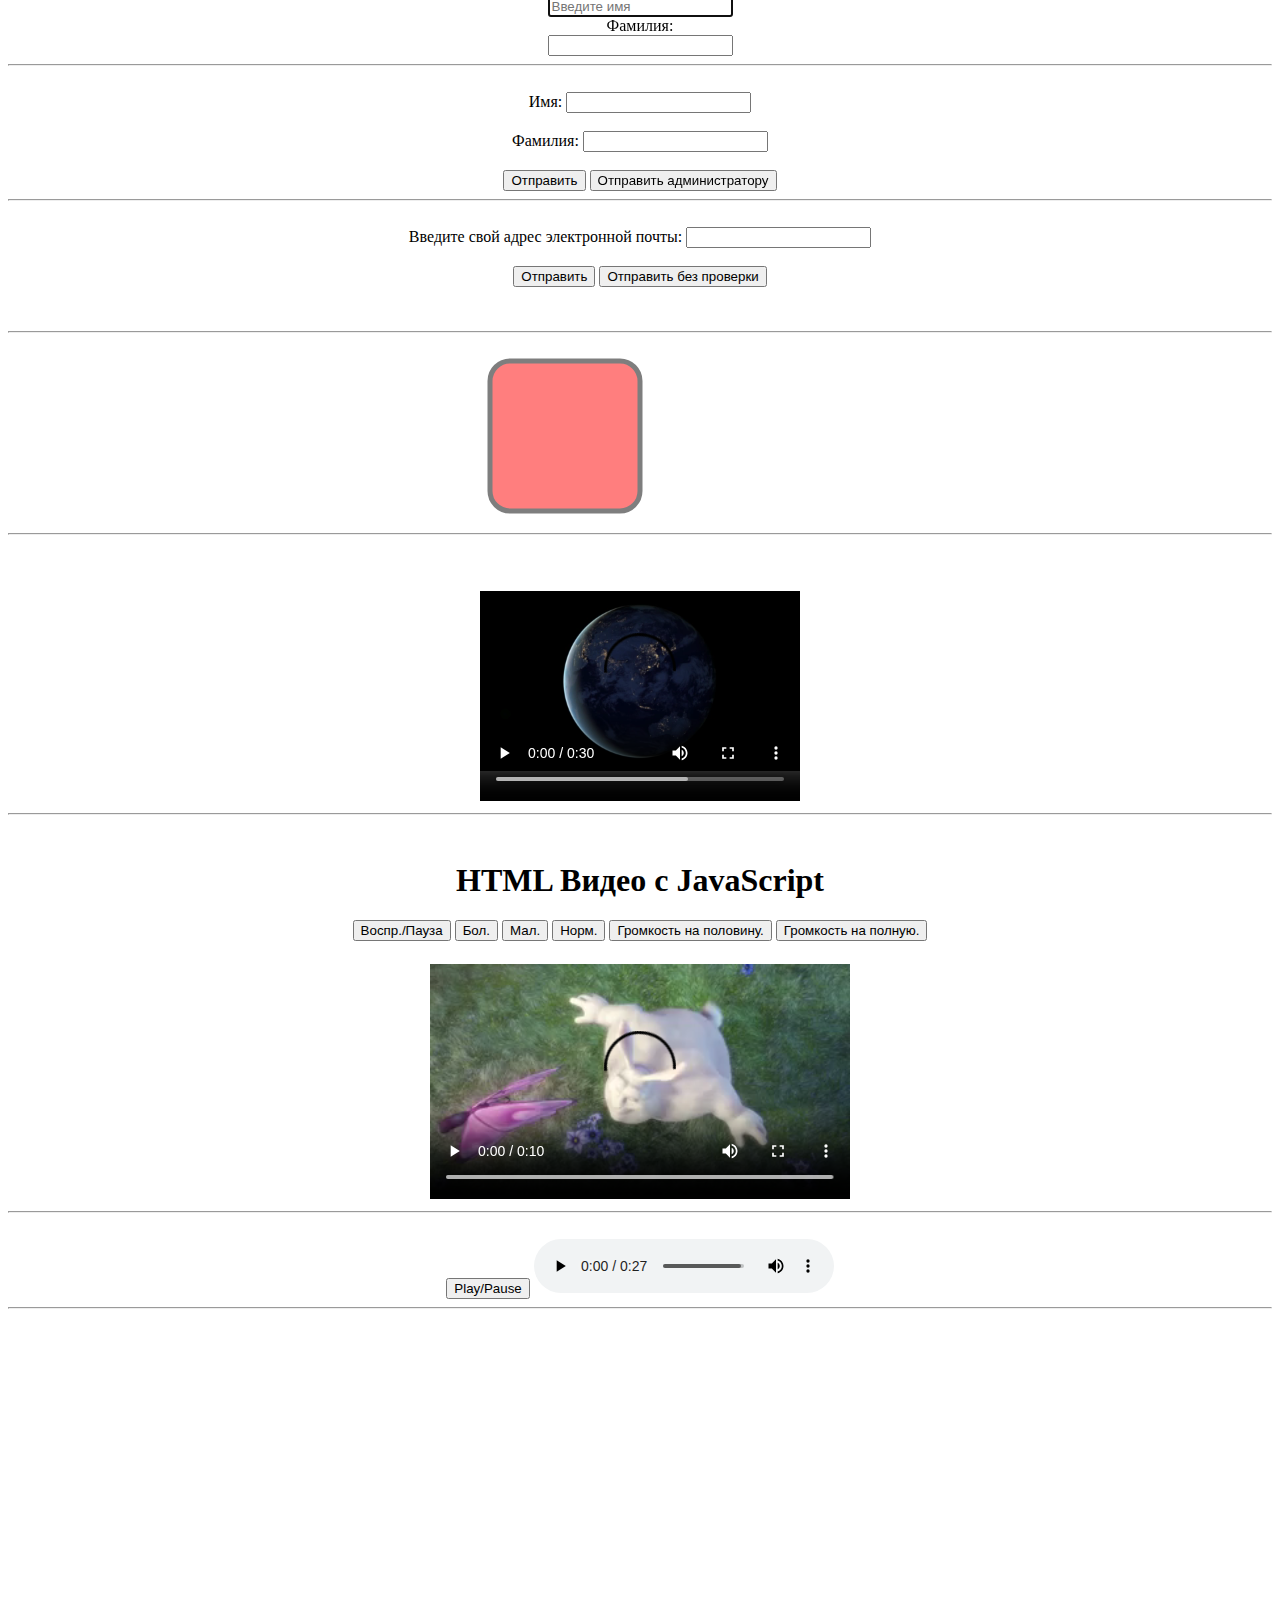
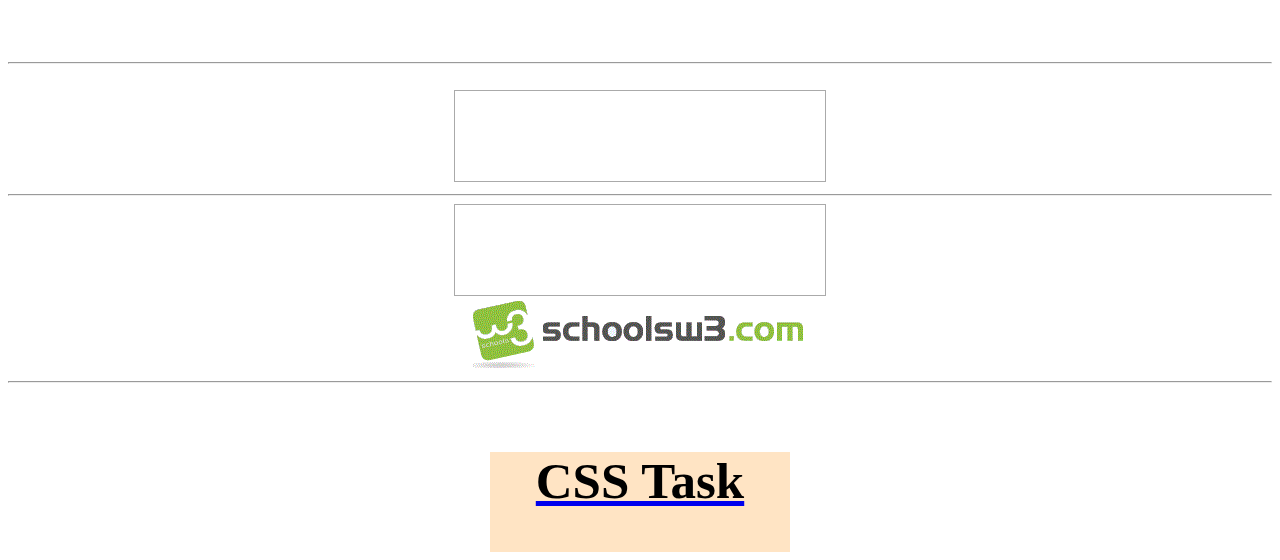
==== commit 1ac5b98e: "init: start a css task" ====
--- a/index.html
+++ b/index.html
@@ -6,7 +6,7 @@
     <meta name="viewport" content="width=device-width, initial-scale=1.0">
     <title>HTML from  W3 school</title>
 </head>
-<body>
+<body style="text-align:center">
   <h1>HTML стиль JavaScript</h1>
   <p id="demo">JavaScript может изменить стиль HTML элемента.</p>
   <button type="button" onclick="myFunction()">Нажмите Меня!</button> 
@@ -254,11 +254,11 @@
   зададим дивам два атрибута событий (в данном случае События мыши) - ondrop (срабатывает после того, как перетаскиваемый элемент опустился на объект перетаскивания) и  ondragover(срабатывает, когда элемент перемещают над допустимой зоной для переноса) 
   и укажем,  какой скрипт должен срабатывать при событиn. Более подробно о всех событиях https://basicweb.ru/html/event_att.php. В файле script.js напишем соответствующие функции
 -->
-<div class="div1" style="width: 350px; height: 70px; padding: 10px; border: 1px solid #aaaaaa" ondrop="drop(event)" ondragover="allowDrop(event)">
+<div class="div1" style=" display: inline-block; width: 350px; height: 70px; padding: 10px; border: 1px solid #aaaaaa" ondrop="drop(event)" ondragover="allowDrop(event)">
   
 </div>
 <hr>
-<div class="div2" style="width: 350px; height: 70px; padding: 10px; border: 1px solid #aaaaaa" ondrop="drop(event)" ondragover="allowDrop(event)" >
+<div class="div2" style="display: inline-block; width: 350px; height: 70px; padding: 10px; border: 1px solid #aaaaaa" ondrop="drop(event)" ondragover="allowDrop(event)" >
 
 </div>
 <br>
@@ -266,6 +266,15 @@
   (атрибут ondragstart вызывает функцию из script.js - drag(event) которая определяет, какие данные следует перетаскивать  )
  -->
 <img id="drag1" src="./assets/media/img_logo.gif" alt="" ondragstart="drag(event)" draggable="true" width="336" height="69">
+<br>
+<hr>  
+<br>
+<a style="display: inline-block;" href="./css-tasks.html" target="_blank">
+  <div style="width: 300px;font-size: 34px; height: 100px; background-color: bisque;" >
+    <h2 style="color: black;">CSS Task</h2>
+  </div>
+</a>
+
 <script src="script.js"></script>  
 
 </body>
